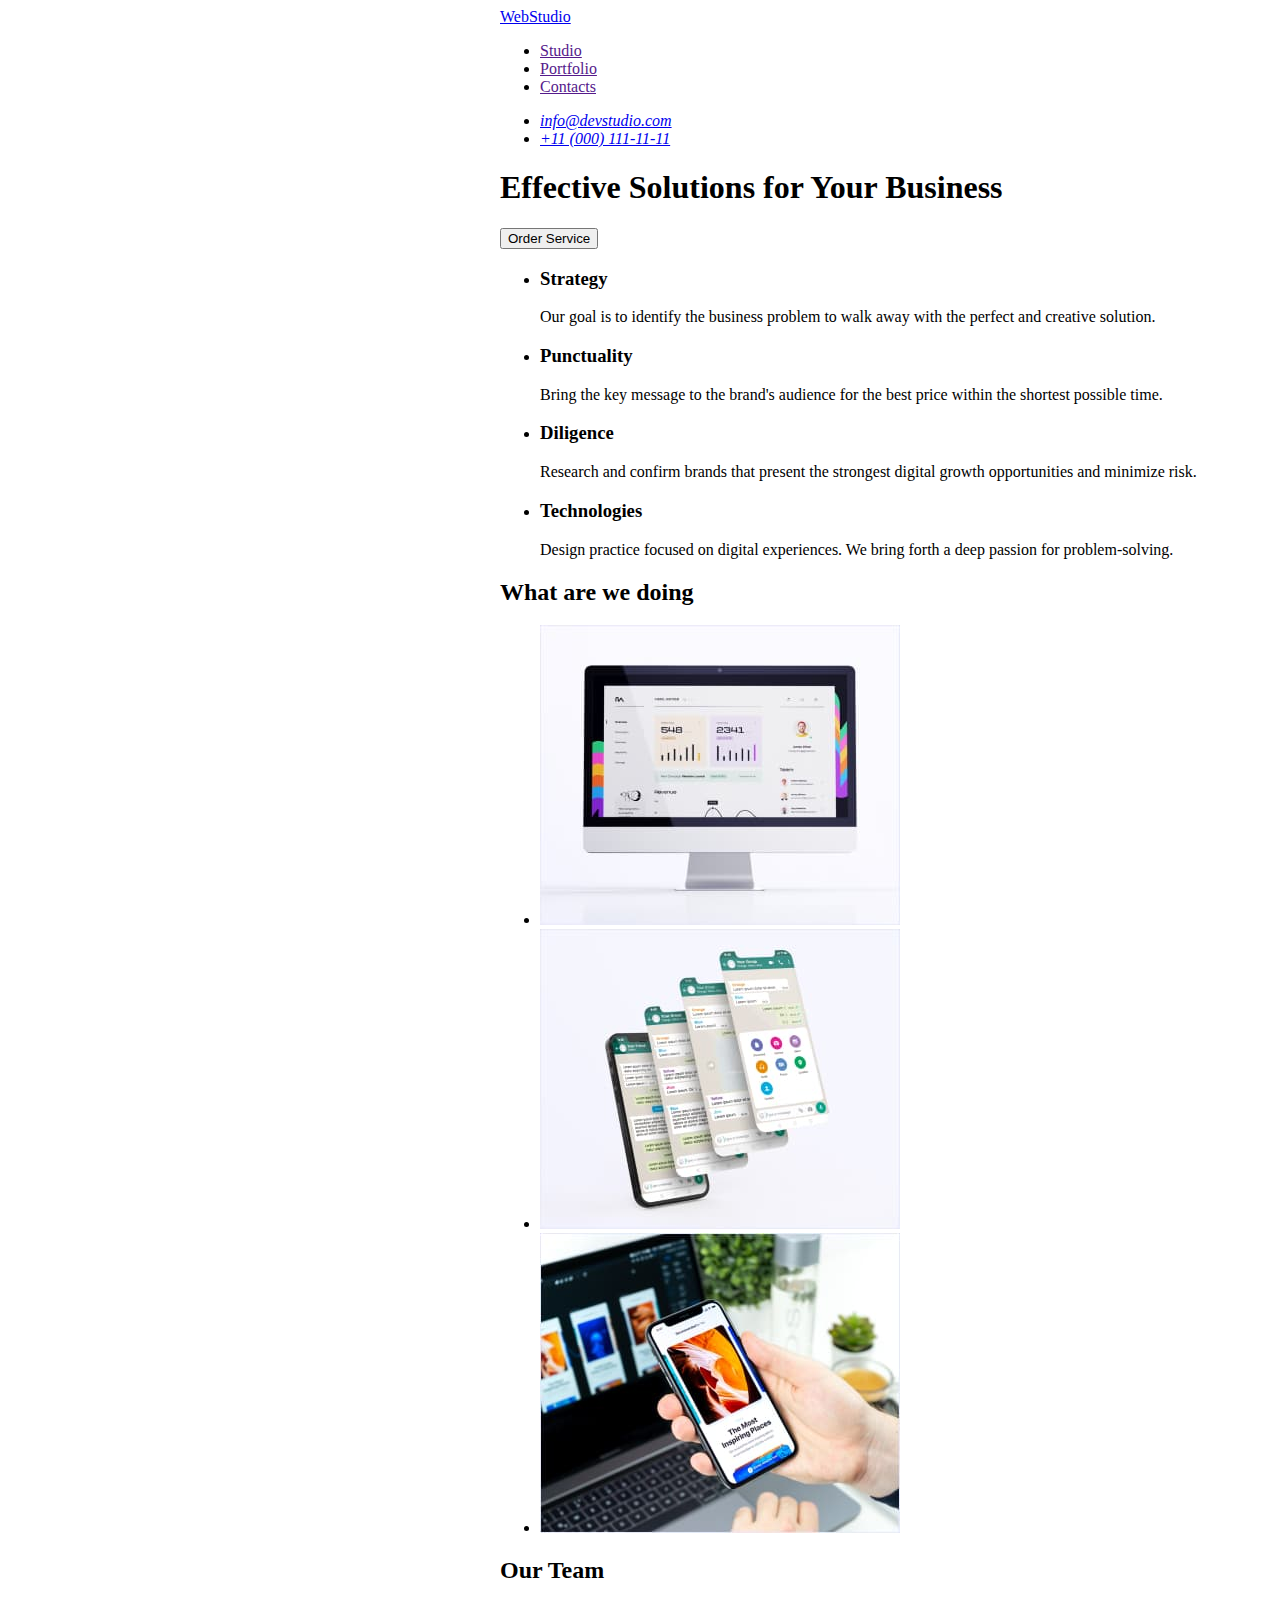
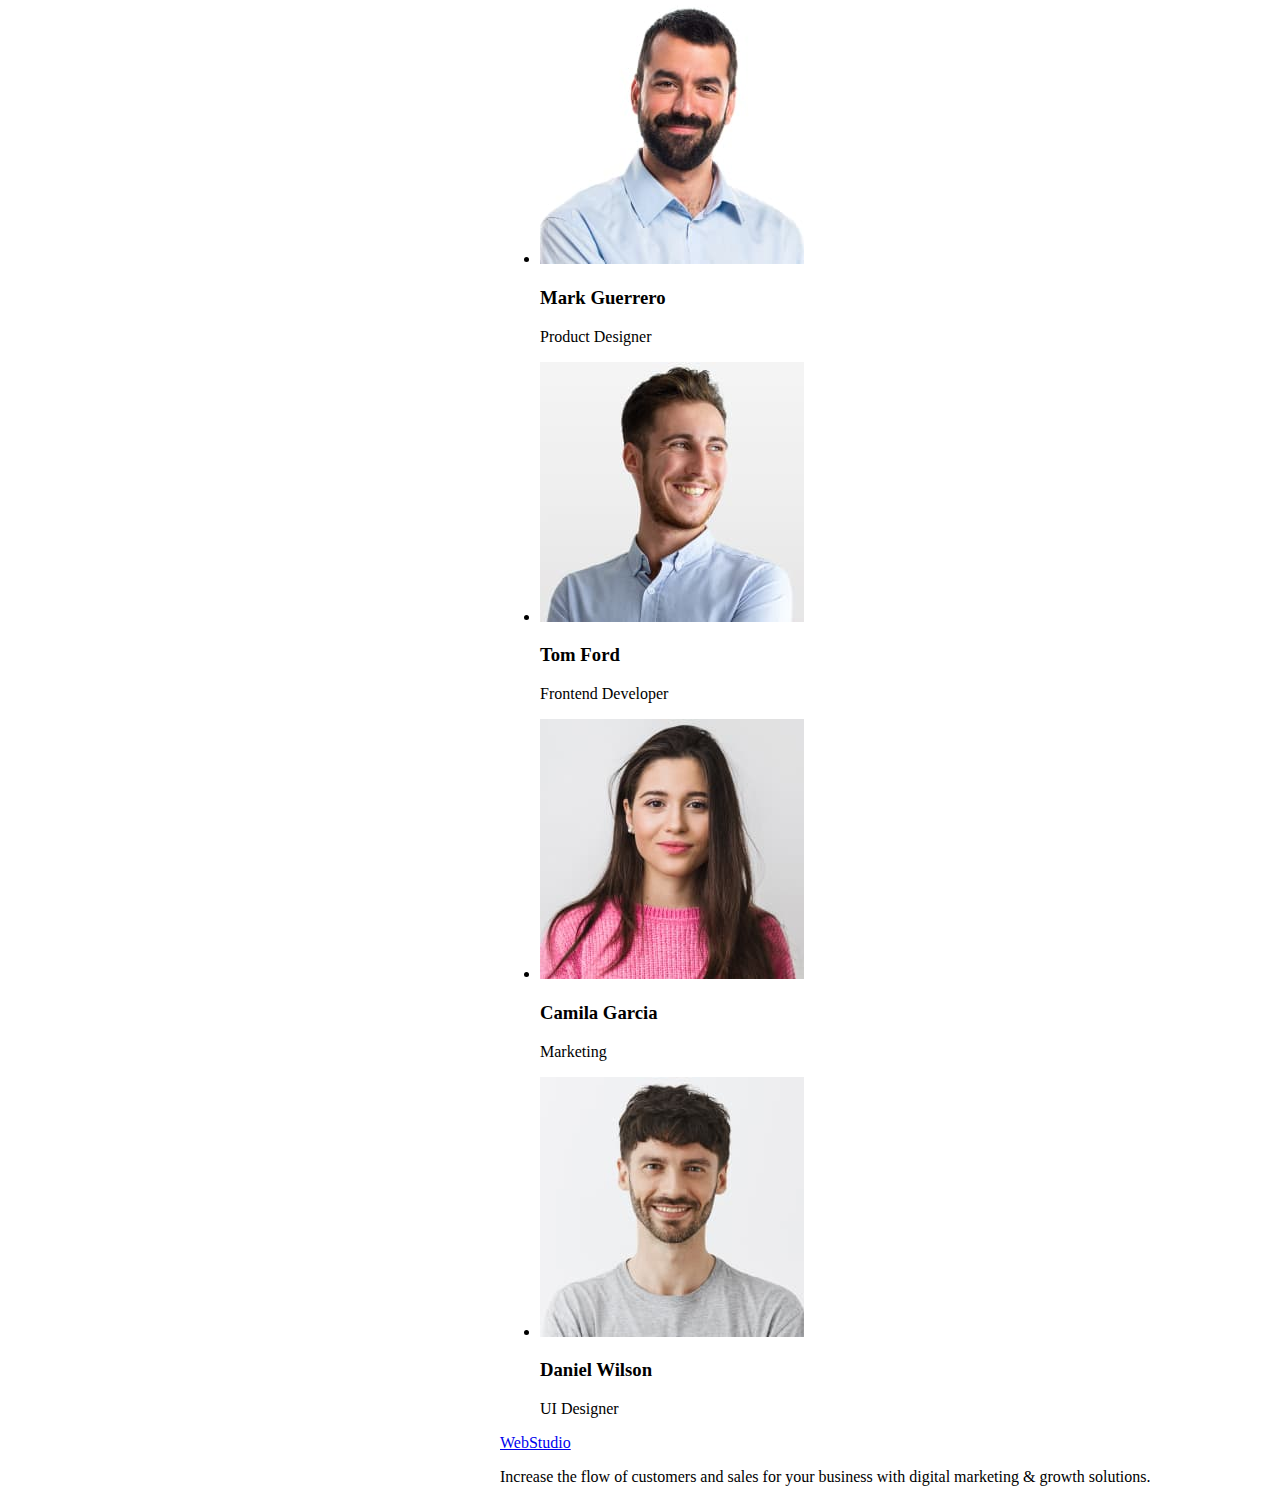
==== index.html @ c95e184b "s" ====
<!DOCTYPE html>
<html lang="en">

<head>
    <meta charset="UTF-8">
    <meta http-equiv="X-UA-Compatible" content="IE=edge">
    <meta name="viewport" content="width=device-width, initial-scale=1.0">
    <title>Студія</title>
    <link rel="stylesheet" href="./css/style.css">
</head>

<body class="body">
    <!--HEADER -->
    <header>

        <nav>
            <a href="./index.html">WebStudio</a>

            <ul>

                <li>
                    <a href="">Studio</a>
                </li>
                <li>
                    <a href="">Portfolio</a>
                </li>
                <li>
                    <a href="">Contacts</a>
                </li>

            </ul>
        </nav>
        <!--Contacts-->
        <address>
            <ul>
                <li><a href="mailto:info@devstudio.com">info@devstudio.com</a>
                </li>

                <li><a href="tel:+110001111111">+11 (000) 111-11-11</a>
                </li>

            </ul>
        </address>

    </header>

    <!--Main Content-->

    <main>

        <!--Effective solutions-->
        <section>
            <h1>Effective Solutions for Your Business
            </h1>
            <!--Button-->
            <button type="button">
                Order Service
            </button>

        </section>



        <!--List solutions-->
        <section>
            <h2 hidden>features</h2>

            <ul>
                <li>
                    <h3>Strategy</h3>
                    <p>Our goal is to identify the business
                        problem to walk away with the perfect and creative solution.
                    </p>
                </li>

                <li>
                    <h3>Punctuality</h3>
                    <p>Bring the key message to the brand's audience for the best price within the shortest possible
                        time.</p>
                </li>

                <li>
                    <h3>Diligence</h3>
                    <p>Research and confirm brands that present the strongest digital growth opportunities and
                        minimize
                        risk.</p>
                </li>

                <li>
                    <h3>Technologies</h3>
                    <p>Design practice focused on digital experiences. We bring forth a deep passion for
                        problem-solving.</p>
                </li>

            </ul>

        </section>

        <section>
            <h2>What are we doing</h2>
            <ul>
                <li><img src="./images/PC.jpg" alt="Personal computer" width="360" height="300">
                </li>

                <li><img src="./images/TABS.jpg" alt="Tabs smartphone" width="360" height="300">
                </li>

                <li><img src="./images/SMARTPHONE.jpg" alt="Tabs smartphone" width="360" height="300">
                </li>
            </ul>
        </section>




        <!--OUR TEAM-->
        <section>
            <h2>Our Team</h2>

            <ul>
                <li>
                    <img src="./images/man.jpg" alt="Man" width="264" height="260">
                    <h3>Mark Guerrero</h3>
                    <p>Product Designer</p>
                </li>

                <li>
                    <img src="./images/gay1.jpg" alt="gay1" width="264" height="260">
                    <h3>Tom Ford</h3>
                    <p>Frontend Developer</p>
                </li>

                <li>
                    <img src="./images/girl.jpg" alt="Girl" width="264" height="260">
                    <h3>Camila Garcia</h3>
                    <p>Marketing</p>
                </li>

                <li>
                    <img src="./images/gay2.jpg" alt="gay2" width="264" height="260">
                    <h3>Daniel Wilson</h3>
                    <p>UI Designer</p>
                </li>

            </ul>

        </section>
    </main>
    <footer>

        <a href="./index.html">WebStudio</a>

        <p>Increase the flow of customers and sales for your business with digital marketing & growth solutions.
        </p>

    </footer>
</body>

</html>
---- css/style.css ----
.body{
    width: 1440px;
    margin-left: 500px;
}
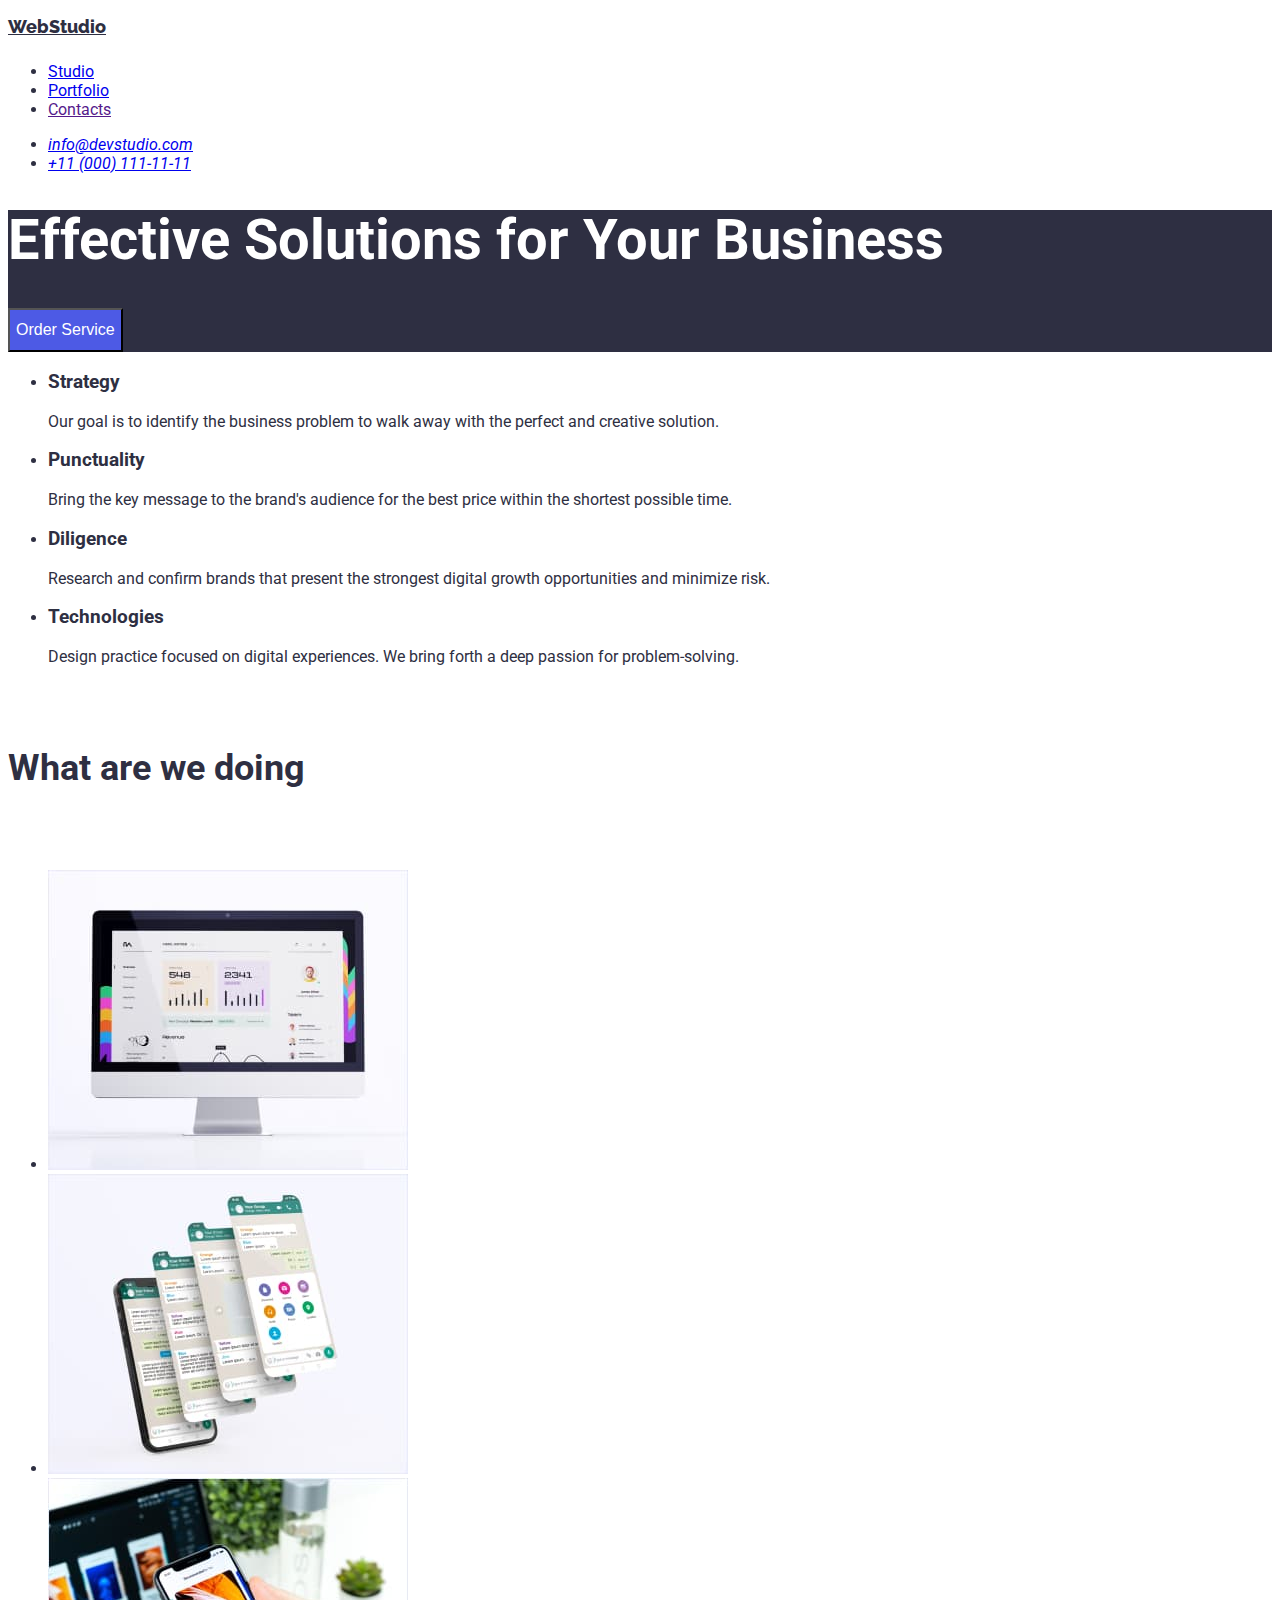
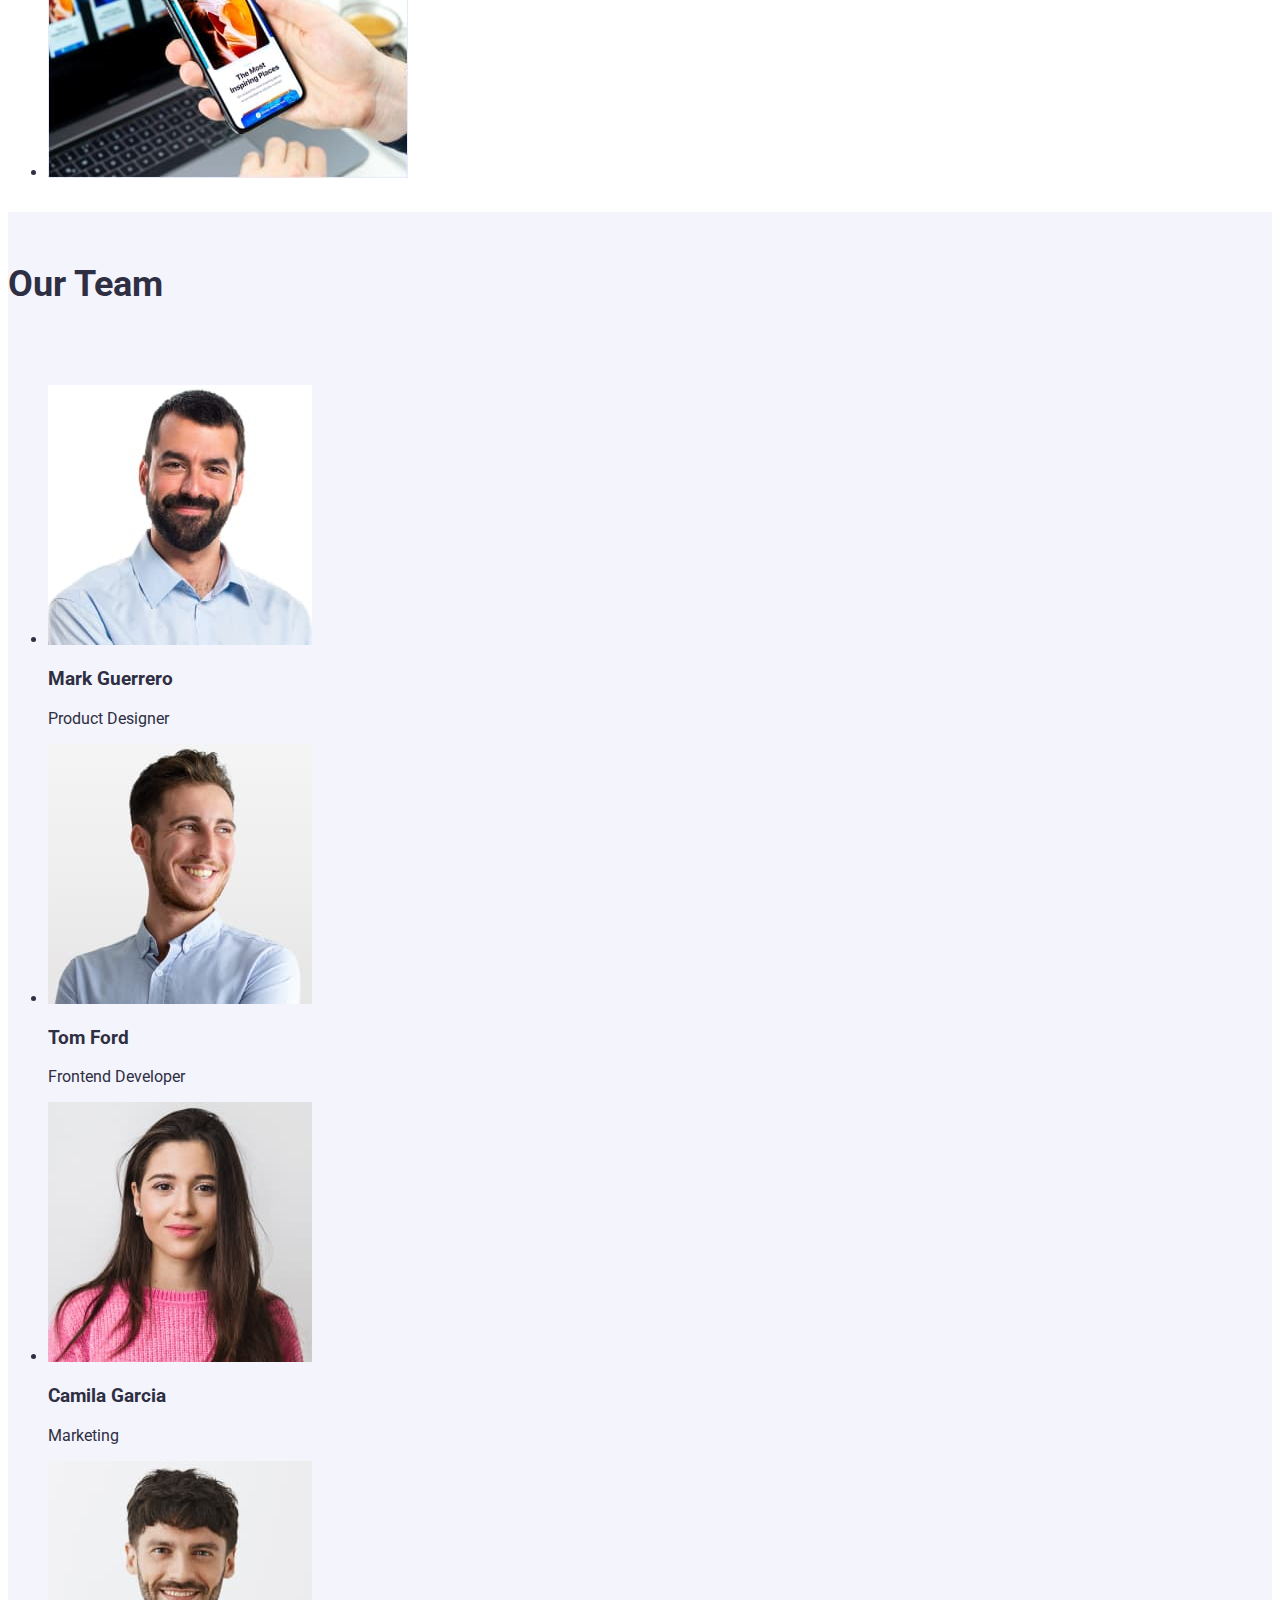
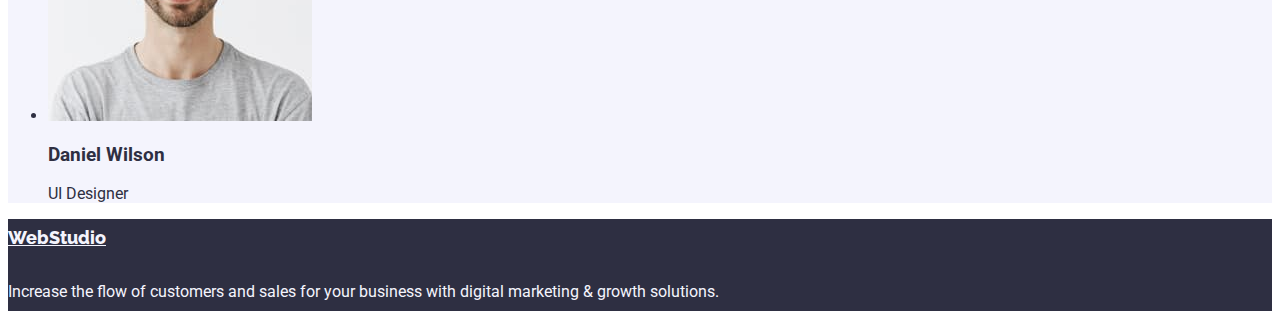
==== commit e11826c3: "summary" ====
--- a/index.html
+++ b/index.html
@@ -7,36 +7,41 @@
     <meta name="viewport" content="width=device-width, initial-scale=1.0">
     <title>Студія</title>
     <link rel="stylesheet" href="./css/style.css">
+    <link rel="preconnect" href="https://fonts.googleapis.com">
+    <link rel="preconnect" href="https://fonts.gstatic.com" crossorigin>
+    <link href="https://fonts.googleapis.com/css2?family=Raleway:wght@800&family=Roboto:wght@400;500;700;900&display=swap" rel="stylesheet">
 </head>
 
 <body class="body">
+
+
     <!--HEADER -->
     <header>
 
         <nav>
-            <a href="./index.html">WebStudio</a>
+            <a href="./index.html" class="logo"><span class="span">Web</span>Studio</a>
 
-            <ul>
+            <ul class="site-nav">
 
                 <li>
-                    <a href="">Studio</a>
+                    <a href="./index.html" class="link">Studio</a>
                 </li>
                 <li>
-                    <a href="">Portfolio</a>
+                    <a href="portfolio.html" class="link">Portfolio</a>
                 </li>
                 <li>
-                    <a href="">Contacts</a>
+                    <a href="" class="link">Contacts</a>
                 </li>
 
             </ul>
         </nav>
         <!--Contacts-->
         <address>
-            <ul>
-                <li><a href="mailto:info@devstudio.com">info@devstudio.com</a>
+            <ul class="site-address">
+                <li><a href="mailto:info@devstudio.com" >info@devstudio.com</a>
                 </li>
 
-                <li><a href="tel:+110001111111">+11 (000) 111-11-11</a>
+                <li><a href="tel:+110001111111" >+11 (000) 111-11-11</a>
                 </li>
 
             </ul>
@@ -48,56 +53,63 @@
 
     <main>
 
-        <!--Effective solutions-->
-        <section>
-            <h1>Effective Solutions for Your Business
+
+        <!-- hero -->
+        <section class="hero">
+            <h1 class="hero-title">Effective Solutions for Your Business
             </h1>
             <!--Button-->
-            <button type="button">
+
+            <button class="button" type="button" cursor="pointer">
                 Order Service
             </button>
-
         </section>
 
 
 
-        <!--List solutions-->
-        <section>
+
+
+        <!--adventage -->
+        <section class="adventage">
             <h2 hidden>features</h2>
 
-            <ul>
+            <ul class="feature-list">
                 <li>
-                    <h3>Strategy</h3>
-                    <p>Our goal is to identify the business
+                    <h3 class="title">Strategy</h3>
+                    <p class="prg">Our goal is to identify the business
                         problem to walk away with the perfect and creative solution.
                     </p>
                 </li>
 
                 <li>
-                    <h3>Punctuality</h3>
-                    <p>Bring the key message to the brand's audience for the best price within the shortest possible
+                    <h3 class="title">Punctuality</h3>
+                    <p class="prg">Bring the key message to the brand's audience for the
+                        best price within the shortest
+                        possible
                         time.</p>
                 </li>
 
                 <li>
-                    <h3>Diligence</h3>
-                    <p>Research and confirm brands that present the strongest digital growth opportunities and
+                    <h3 class="title">Diligence</h3>
+                    <p class="prg">Research and confirm brands that present the strongest
+                        digital growth opportunities and
                         minimize
                         risk.</p>
                 </li>
 
                 <li>
-                    <h3>Technologies</h3>
-                    <p>Design practice focused on digital experiences. We bring forth a deep passion for
+                    <h3 class="title">Technologies</h3>
+                    <p class="prg">Design practice focused on digital experiences. We bring
+                        forth a deep passion for
                         problem-solving.</p>
                 </li>
 
             </ul>
 
         </section>
-
-        <section>
-            <h2>What are we doing</h2>
+        <!-- example -->
+        <section class="example">
+            <h2 class="title">What are we doing</h2>
             <ul>
                 <li><img src="./images/PC.jpg" alt="Personal computer" width="360" height="300">
                 </li>
@@ -113,47 +125,52 @@
 
 
 
-        <!--OUR TEAM-->
-        <section>
-            <h2>Our Team</h2>
+
+
+        <!-- team-->
+        <section class="team">
+            <h2 class="title">Our Team</h2>
 
             <ul>
                 <li>
                     <img src="./images/man.jpg" alt="Man" width="264" height="260">
-                    <h3>Mark Guerrero</h3>
-                    <p>Product Designer</p>
+                    <h3 class="section-title">Mark Guerrero</h3>
+                    <p class="prg">Product Designer</p>
                 </li>
 
                 <li>
                     <img src="./images/gay1.jpg" alt="gay1" width="264" height="260">
-                    <h3>Tom Ford</h3>
-                    <p>Frontend Developer</p>
+                    <h3 class="section-title">Tom Ford</h3>
+                    <p class="prg">Frontend Developer</p>
                 </li>
 
                 <li>
                     <img src="./images/girl.jpg" alt="Girl" width="264" height="260">
-                    <h3>Camila Garcia</h3>
-                    <p>Marketing</p>
+                    <h3 class="title">Camila Garcia</h3>
+                    <p class="prg">Marketing</p>
                 </li>
 
                 <li>
                     <img src="./images/gay2.jpg" alt="gay2" width="264" height="260">
-                    <h3>Daniel Wilson</h3>
-                    <p>UI Designer</p>
+                    <h3 class="section-title">Daniel Wilson</h3>
+                    <p class="prg">UI Designer</p>
                 </li>
 
             </ul>
 
         </section>
+
     </main>
-    <footer>
 
-        <a href="./index.html">WebStudio</a>
+    <footer class="footer">
 
-        <p>Increase the flow of customers and sales for your business with digital marketing & growth solutions.
+        <a href="./index.html" class="logo"><span class="span">Web</span>Studio</a>
+
+        <p class="prg">Increase the flow of customers and sales for your business with digital marketing & growth solutions.
         </p>
 
     </footer>
+
 </body>
 
 </html>--- a/css/style.css
+++ b/css/style.css
@@ -1,4 +1,155 @@
-.body{
-    width: 1440px;
-    margin-left: 500px;
-}+:root {
+  --primary-text-color: #2e2f42;
+  --secondary-text-color: #ffffff;
+  --accent-text-color: #434455;
+  --secondary-link-color: #404bbf;
+  --primary-span-color: #4d5ae5;
+  --accent-footer-color: #f4f4fd;
+  --primary-batton-color: #4d5ae5;
+  --secondary-batton-color: #ffffff;
+}
+
+/* body */
+body {
+  color: var(--primary-text-color);
+  font-family: "Roboto";
+  background: #ffffff;
+}
+
+/* header */
+.logo {
+  font-family: "Raleway";
+  font-weight: 800;
+  font-size: 18px;
+  line-height: 2.1;
+  color: var(--primary-text-color);
+}
+
+.logo.span {
+  color: var(--primary-span-color);
+}
+/* nav */
+.site-nav.link {
+  font-weight: 500;
+  font-size: 16px;
+  line-height: 2.4;
+  color: var(--primary-text-color);
+}
+.site-nav.link:hover {
+  color: var(--secondary-link-color);
+}
+/* address */
+.site-address > .link {
+  font-weight: 400;
+  font-size: 16px;
+  line-height: 2.4;
+  color: var(--accent-text-color);
+}
+.site-address > .link:hover {
+  color: var(--secondary-link-color);
+}
+/* hero */
+.hero {
+  background: #2e2f42;
+}
+.hero > .hero-title {
+  font-weight: 700;
+  font-size: 56px;
+  line-height: 60px;
+  color: var(--secondary-text-color);
+}
+/* adventage */
+.adventage > .feature-list.title {
+  font-weight: 500;
+  font-size: 20px;
+  line-height: 2.4;
+  color: var(--primary-text-color);
+}
+.adventage > .prg {
+  font-size: 16px;
+  line-height: 2.4;
+  color: var(--accent-text-color);
+}
+/* example */
+.example > .title {
+  font-weight: 700;
+  font-size: 36px;
+  line-height: 4;
+  color: var(--primary-text-color);
+}
+
+/* team */
+.team {
+  background: #f4f4fd;
+}
+.team > .title {
+  font-weight: 700;
+  font-size: 36px;
+  line-height: 4;
+  color: var(--primary-text-color);
+}
+.team > .section-title {
+  font-weight: 500;
+  font-size: 20px;
+  line-height: 2.4;
+  color: var(--primary-text-color);
+}
+.team > .prg {
+  font-size: 16px;
+  line-height: 2.4;
+  color: var(--accent-text-color);
+}
+/* button */
+.hero > .button {
+  font-weight: 500;
+  font-style: inherit;
+  font-size: 16px;
+  line-height: 2.4;
+  background: #4d5ae5;
+  color: var(--secondary-text-color);
+}
+.hero > .button:hover:focus {
+  background: #404bbf;
+  color: var(--secondary-text-color);
+}
+
+/* footer */
+.footer {
+  background: #2e2f42;
+}
+.footer > .prg {
+  font-size: 16px;
+  line-height: 2.4;
+  color: var(--accent-footer-color);
+}
+.footer > .logo {
+  font-family: "Raleway";
+  font-weight: 800;
+  font-size: 18px;
+  line-height: 2.1;
+  color: var(--accent-footer-color);
+}
+
+.footer > .span {
+  color: var(--primary-span-color);
+}
+
+/* portfolio */
+.nav-portfolio.nav-portfolio-list.button {
+  color: var(--primary-batton-color);
+  background: #f4f4fd;
+  font-style: inherit;
+  font-weight: 500;
+  font-size: 16px;
+  line-height: 2.4;
+}
+/* article */
+.article.article-list.title {
+  font-weight: 500;
+  font-size: 20px;
+  line-height: 2.4;
+  color: var(--primary-text-color);
+}
+.article.article-list.prg {
+  color: var(--accent-text-color);
+}
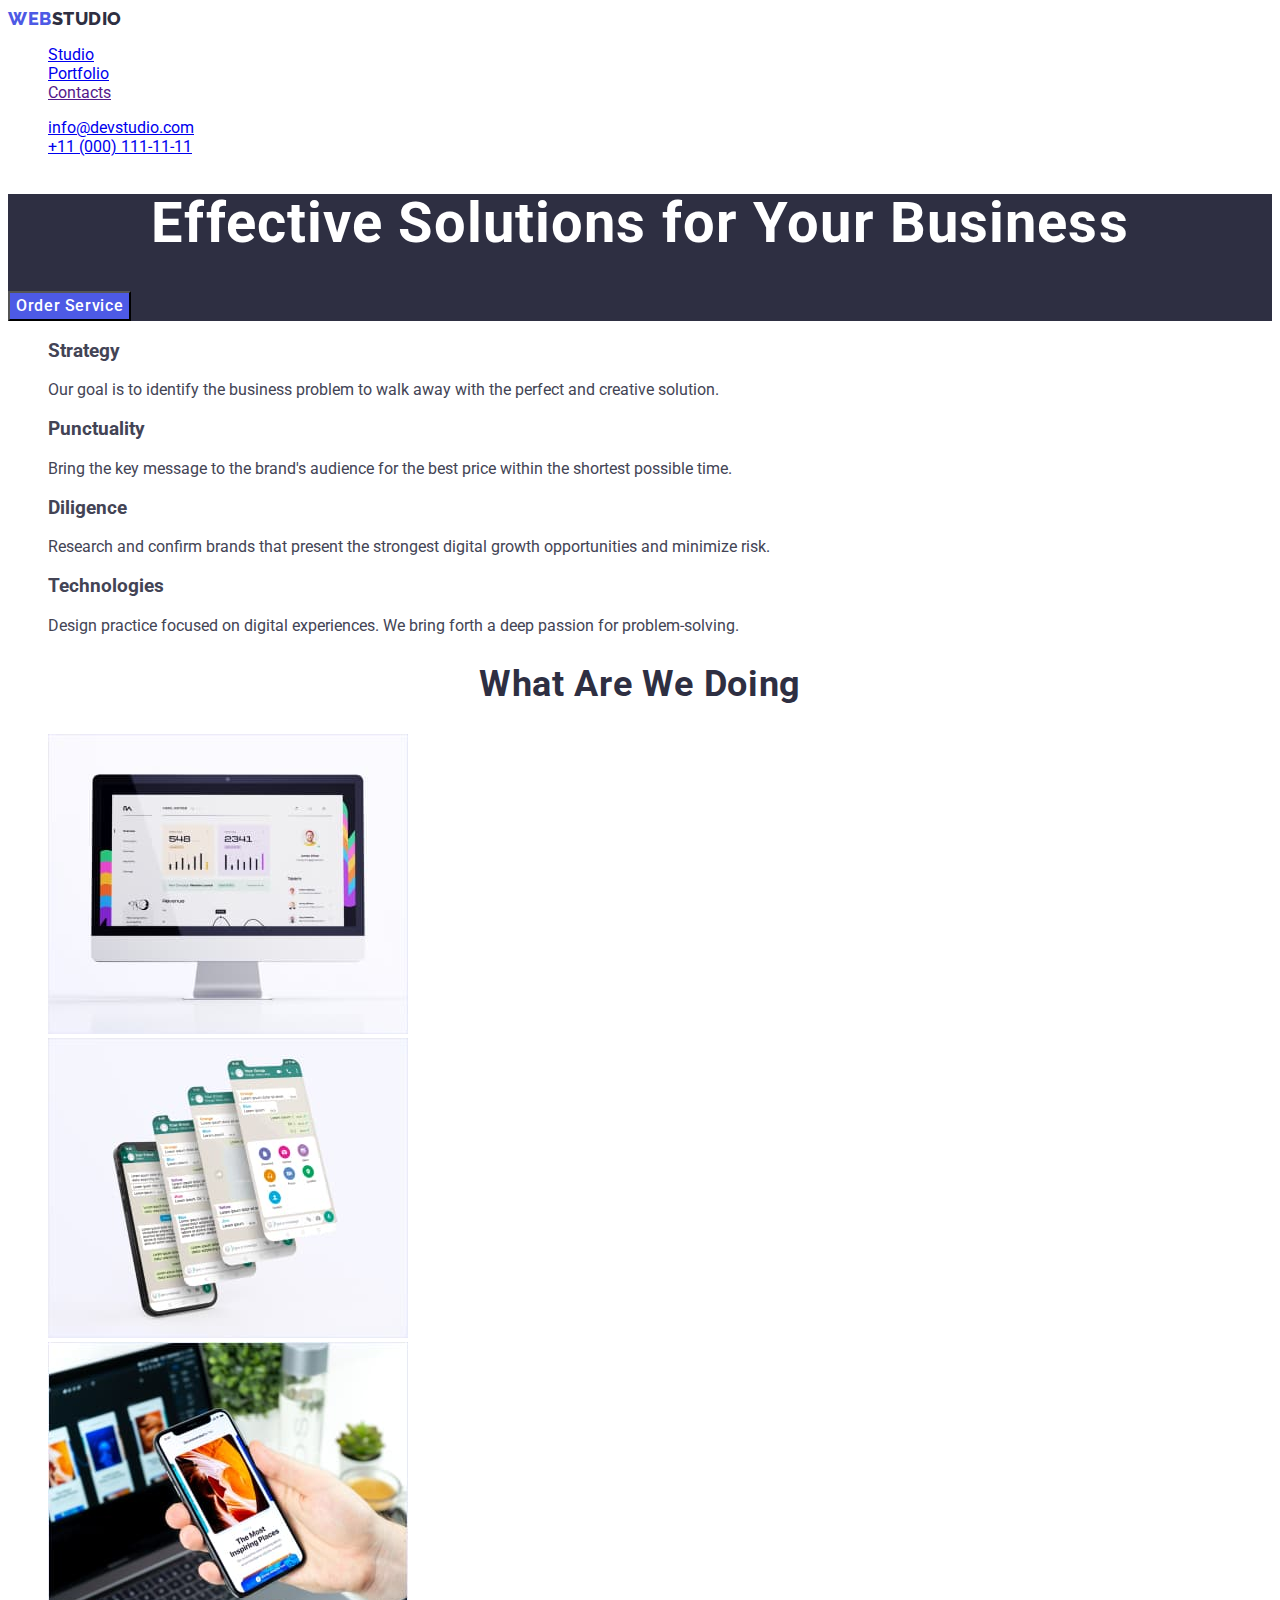
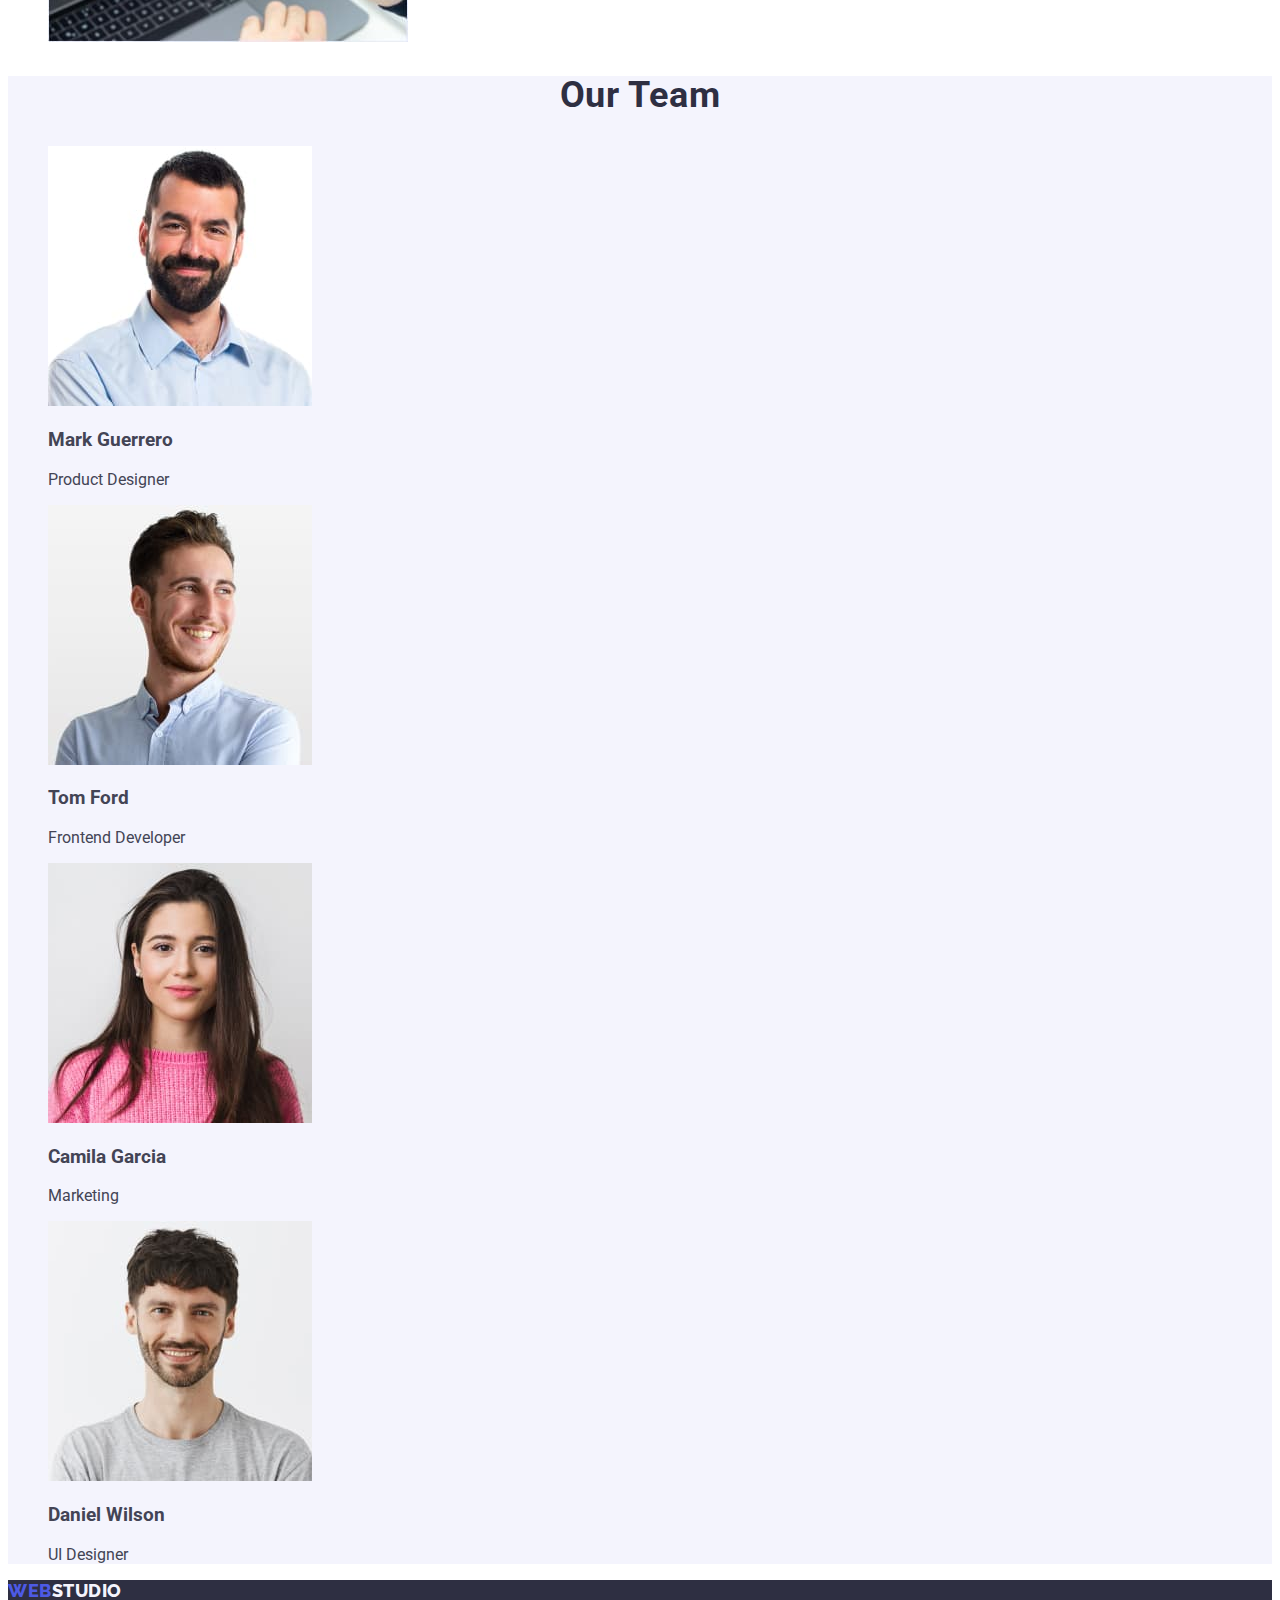
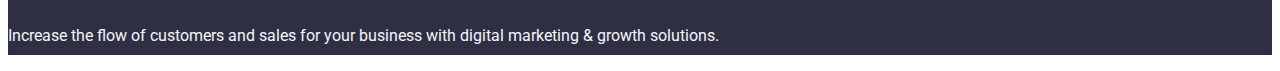
==== commit 8fea4fd6: "summary" ====
--- a/index.html
+++ b/index.html
@@ -9,7 +9,9 @@
     <link rel="stylesheet" href="./css/style.css">
     <link rel="preconnect" href="https://fonts.googleapis.com">
     <link rel="preconnect" href="https://fonts.gstatic.com" crossorigin>
-    <link href="https://fonts.googleapis.com/css2?family=Raleway:wght@800&family=Roboto:wght@400;500;700;900&display=swap" rel="stylesheet">
+    <link
+        href="https://fonts.googleapis.com/css2?family=Raleway:wght@800&family=Roboto:wght@400;500;700;900&display=swap"
+        rel="stylesheet">
 </head>
 
 <body class="body">
@@ -19,29 +21,29 @@
     <header>
 
         <nav>
-            <a href="./index.html" class="logo"><span class="span">Web</span>Studio</a>
+            <a href="./index.html" class="logo">Web<span class="span">Studio</span></a>
 
-            <ul class="site-nav">
+            <ul class="list">
 
-                <li>
+                <li class="item">
                     <a href="./index.html" class="link">Studio</a>
                 </li>
-                <li>
+                <li class="item">
                     <a href="portfolio.html" class="link">Portfolio</a>
                 </li>
-                <li>
+                <li class="item">
                     <a href="" class="link">Contacts</a>
                 </li>
 
             </ul>
         </nav>
         <!--Contacts-->
-        <address>
-            <ul class="site-address">
-                <li><a href="mailto:info@devstudio.com" >info@devstudio.com</a>
+        <address class="address">
+            <ul class="list">
+                <li class="item"><a href="mailto:info@devstudio.com" class="link">info@devstudio.com</a>
                 </li>
 
-                <li><a href="tel:+110001111111" >+11 (000) 111-11-11</a>
+                <li class="item"><a href="tel:+110001111111" class="link">+11 (000) 111-11-11</a>
                 </li>
 
             </ul>
@@ -60,7 +62,7 @@
             </h1>
             <!--Button-->
 
-            <button class="button" type="button" cursor="pointer">
+            <button class="button" type="button">
                 Order Service
             </button>
         </section>
@@ -73,16 +75,16 @@
         <section class="adventage">
             <h2 hidden>features</h2>
 
-            <ul class="feature-list">
+            <ul class="list">
                 <li>
-                    <h3 class="title">Strategy</h3>
+                    <h3 class="subject">Strategy</h3>
                     <p class="prg">Our goal is to identify the business
                         problem to walk away with the perfect and creative solution.
                     </p>
                 </li>
 
                 <li>
-                    <h3 class="title">Punctuality</h3>
+                    <h3 class="subject">Punctuality</h3>
                     <p class="prg">Bring the key message to the brand's audience for the
                         best price within the shortest
                         possible
@@ -90,7 +92,7 @@
                 </li>
 
                 <li>
-                    <h3 class="title">Diligence</h3>
+                    <h3 class="subject">Diligence</h3>
                     <p class="prg">Research and confirm brands that present the strongest
                         digital growth opportunities and
                         minimize
@@ -98,7 +100,7 @@
                 </li>
 
                 <li>
-                    <h3 class="title">Technologies</h3>
+                    <h3 class="subject">Technologies</h3>
                     <p class="prg">Design practice focused on digital experiences. We bring
                         forth a deep passion for
                         problem-solving.</p>
@@ -110,7 +112,7 @@
         <!-- example -->
         <section class="example">
             <h2 class="title">What are we doing</h2>
-            <ul>
+            <ul class="list">
                 <li><img src="./images/PC.jpg" alt="Personal computer" width="360" height="300">
                 </li>
 
@@ -131,26 +133,26 @@
         <section class="team">
             <h2 class="title">Our Team</h2>
 
-            <ul>
-                <li>
+            <ul class="list">
+                <li class="item">
                     <img src="./images/man.jpg" alt="Man" width="264" height="260">
                     <h3 class="section-title">Mark Guerrero</h3>
                     <p class="prg">Product Designer</p>
                 </li>
 
-                <li>
+                <li class="item">
                     <img src="./images/gay1.jpg" alt="gay1" width="264" height="260">
                     <h3 class="section-title">Tom Ford</h3>
                     <p class="prg">Frontend Developer</p>
                 </li>
 
-                <li>
+                <li class="item">
                     <img src="./images/girl.jpg" alt="Girl" width="264" height="260">
-                    <h3 class="title">Camila Garcia</h3>
+                    <h3 class="section-title">Camila Garcia</h3>
                     <p class="prg">Marketing</p>
                 </li>
 
-                <li>
+                <li class="item">
                     <img src="./images/gay2.jpg" alt="gay2" width="264" height="260">
                     <h3 class="section-title">Daniel Wilson</h3>
                     <p class="prg">UI Designer</p>
@@ -164,9 +166,10 @@
 
     <footer class="footer">
 
-        <a href="./index.html" class="logo"><span class="span">Web</span>Studio</a>
+        <a href="./index.html" class="logo">Web<span class="span">Studio</span> </a>
 
-        <p class="prg">Increase the flow of customers and sales for your business with digital marketing & growth solutions.
+        <p class="prg">Increase the flow of customers and sales for your business with digital marketing & growth
+            solutions.
         </p>
 
     </footer>
--- a/css/style.css
+++ b/css/style.css
@@ -11,41 +11,58 @@
 
 /* body */
 body {
-  color: var(--primary-text-color);
-  font-family: "Roboto";
+  color: var(--accent-text-color);
+  font-family: "Roboto", sans-serif;
   background: #ffffff;
 }
 
 /* header */
 .logo {
-  font-family: "Raleway";
+  font-family: "Raleway", sans-serif;
   font-weight: 800;
+  letter-spacing: 0.03em;
+  text-transform: uppercase;
   font-size: 18px;
-  line-height: 2.1;
-  color: var(--primary-text-color);
-}
-
-.logo.span {
-  color: var(--primary-span-color);
+  text-decoration: none;
+  line-height: 1.17;
+  color: var(--primary-batton-color);
+}
+
+.logo > .span {
+  color: var(--primary-text-color);
 }
 /* nav */
-.site-nav.link {
-  font-weight: 500;
-  font-size: 16px;
-  line-height: 2.4;
-  color: var(--primary-text-color);
-}
-.site-nav.link:hover {
+.list {
+  list-style: none;
+}
+.list.item.link {
+  text-decoration: none;
+  font-weight: 500;
+  font-size: 16px;
+  line-height: 1.5;
+  letter-spacing: 0.02em;
+  color: var(--primary-text-color);
+}
+.list.item.link:hover:focus {
+  text-decoration: none;
   color: var(--secondary-link-color);
 }
 /* address */
-.site-address > .link {
+.address {
+  font-style: normal;
+}
+.address.list {
+  list-style: none;
+}
+.address.list.item {
+  font-style: normal;
   font-weight: 400;
   font-size: 16px;
-  line-height: 2.4;
-  color: var(--accent-text-color);
-}
-.site-address > .link:hover {
+  line-height: 1.5;
+  letter-spacing: 0.02em;
+  color: var(--accent-text-color);
+}
+.site-address.list.link:hover:focus {
   color: var(--secondary-link-color);
 }
 /* hero */
@@ -53,31 +70,43 @@
   background: #2e2f42;
 }
 .hero > .hero-title {
+  text-align: center;
+  letter-spacing: 0.02em;
   font-weight: 700;
   font-size: 56px;
-  line-height: 60px;
+  line-height: 1.07;
   color: var(--secondary-text-color);
 }
 /* adventage */
-.adventage > .feature-list.title {
+.adventage.list {
+  list-style: none;
+}
+.adventage .list.subject {
   font-weight: 500;
   font-size: 20px;
-  line-height: 2.4;
-  color: var(--primary-text-color);
-}
-.adventage > .prg {
-  font-size: 16px;
-  line-height: 2.4;
+  line-height: 1.2;
+  letter-spacing: 0.02em;
+  color: var(--primary-text-color);
+}
+.adventage.prg {
+  font-size: 16px;
+  letter-spacing: 0.02em;
+  line-height: 1.5;
   color: var(--accent-text-color);
 }
 /* example */
 .example > .title {
   font-weight: 700;
+  letter-spacing: 0.02em;
   font-size: 36px;
-  line-height: 4;
-  color: var(--primary-text-color);
-}
-
+  text-align: center;
+  text-transform: capitalize;
+  line-height: 1.11;
+  color: var(--primary-text-color);
+}
+.example.list {
+  list-style: none;
+}
 /* team */
 .team {
   background: #f4f4fd;
@@ -85,32 +114,45 @@
 .team > .title {
   font-weight: 700;
   font-size: 36px;
-  line-height: 4;
-  color: var(--primary-text-color);
+  line-height: 1.11;
+  text-align: center;
+  letter-spacing: 0.02em;
+  text-transform: capitalize;
+  color: var(--primary-text-color);
+}
+.team.list {
+  list-style: none;
+}
+.team.list.item {
+  background-color: #ffffff;
 }
 .team > .section-title {
   font-weight: 500;
   font-size: 20px;
-  line-height: 2.4;
+  line-height: 1.2;
+  letter-spacing: 0.02em;
   color: var(--primary-text-color);
 }
 .team > .prg {
   font-size: 16px;
-  line-height: 2.4;
+  line-height: 1.5;
+  letter-spacing: 0.02em;
   color: var(--accent-text-color);
 }
 /* button */
 .hero > .button {
-  font-weight: 500;
+  font-family: "Roboto", sans-serif;
+  font-weight: 500;
+  letter-spacing: 0.04em;
+  cursor: pointer;
   font-style: inherit;
   font-size: 16px;
-  line-height: 2.4;
-  background: #4d5ae5;
+  line-height: 1.5;
+  background-color: var(--primary-span-color);
   color: var(--secondary-text-color);
 }
 .hero > .button:hover:focus {
   background: #404bbf;
-  color: var(--secondary-text-color);
 }
 
 /* footer */
@@ -123,33 +165,56 @@
   color: var(--accent-footer-color);
 }
 .footer > .logo {
-  font-family: "Raleway";
+  font-family: "Raleway", sans-serif;
   font-weight: 800;
   font-size: 18px;
-  line-height: 2.1;
+  line-height: 1.17;
+  letter-spacing: 0.03em;
+  text-transform: uppercase;
+  color: var(--primary-batton-color);
+}
+
+.footer > .logo > .span {
   color: var(--accent-footer-color);
 }
 
-.footer > .span {
-  color: var(--primary-span-color);
-}
-
 /* portfolio */
-.nav-portfolio.nav-portfolio-list.button {
+.nav-portfolio.list {
+  list-style: none;
+}
+.nav-portfolio.list > .btn {
   color: var(--primary-batton-color);
-  background: #f4f4fd;
   font-style: inherit;
   font-weight: 500;
-  font-size: 16px;
-  line-height: 2.4;
+  letter-spacing: 0.04em;
+  font-family: "Roboto", sans-serif;
+  font-size: 16px;
+  cursor: pointer;
+  line-height: 1.5;
+  background-color: #f4f4fd;
+}
+.nav-portfolio.list > .btn:hover:focus {
+  color: var(--secondary-text-color);
+  background-color: #404bbf;
 }
 /* article */
-.article.article-list.title {
+.article > .list {
+  list-style: none;
+}
+.address > .list > .link {
+  text-decoration: none;
+}
+.article > .list > .title {
   font-weight: 500;
   font-size: 20px;
-  line-height: 2.4;
-  color: var(--primary-text-color);
-}
-.article.article-list.prg {
-  color: var(--accent-text-color);
-}
+  line-height: 1.2;
+  letter-spacing: 0.02em;
+  color: var(--primary-text-color);
+}
+.article > .list > .prg {
+  font-size: 16px;
+  line-height: 1.5;
+  letter-spacing: 0.02em;
+
+  color: var(--accent-text-color);
+}
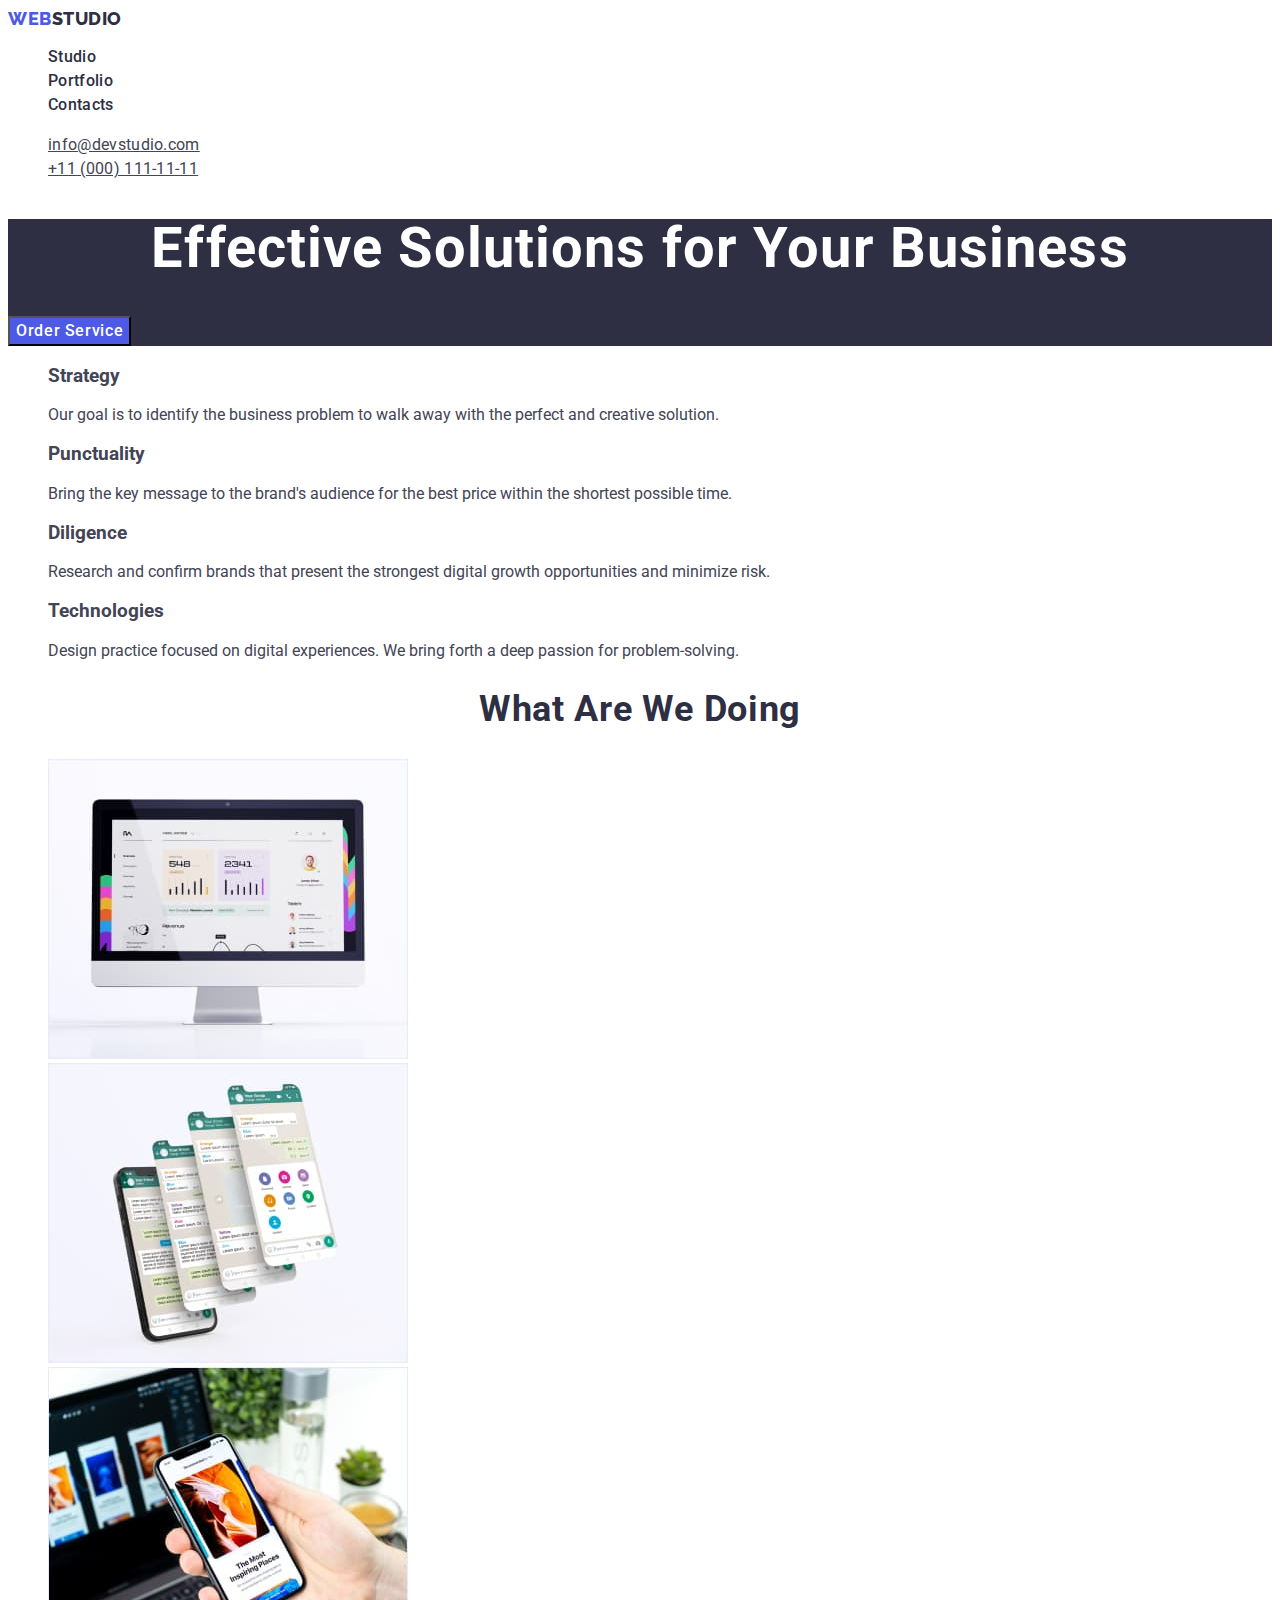
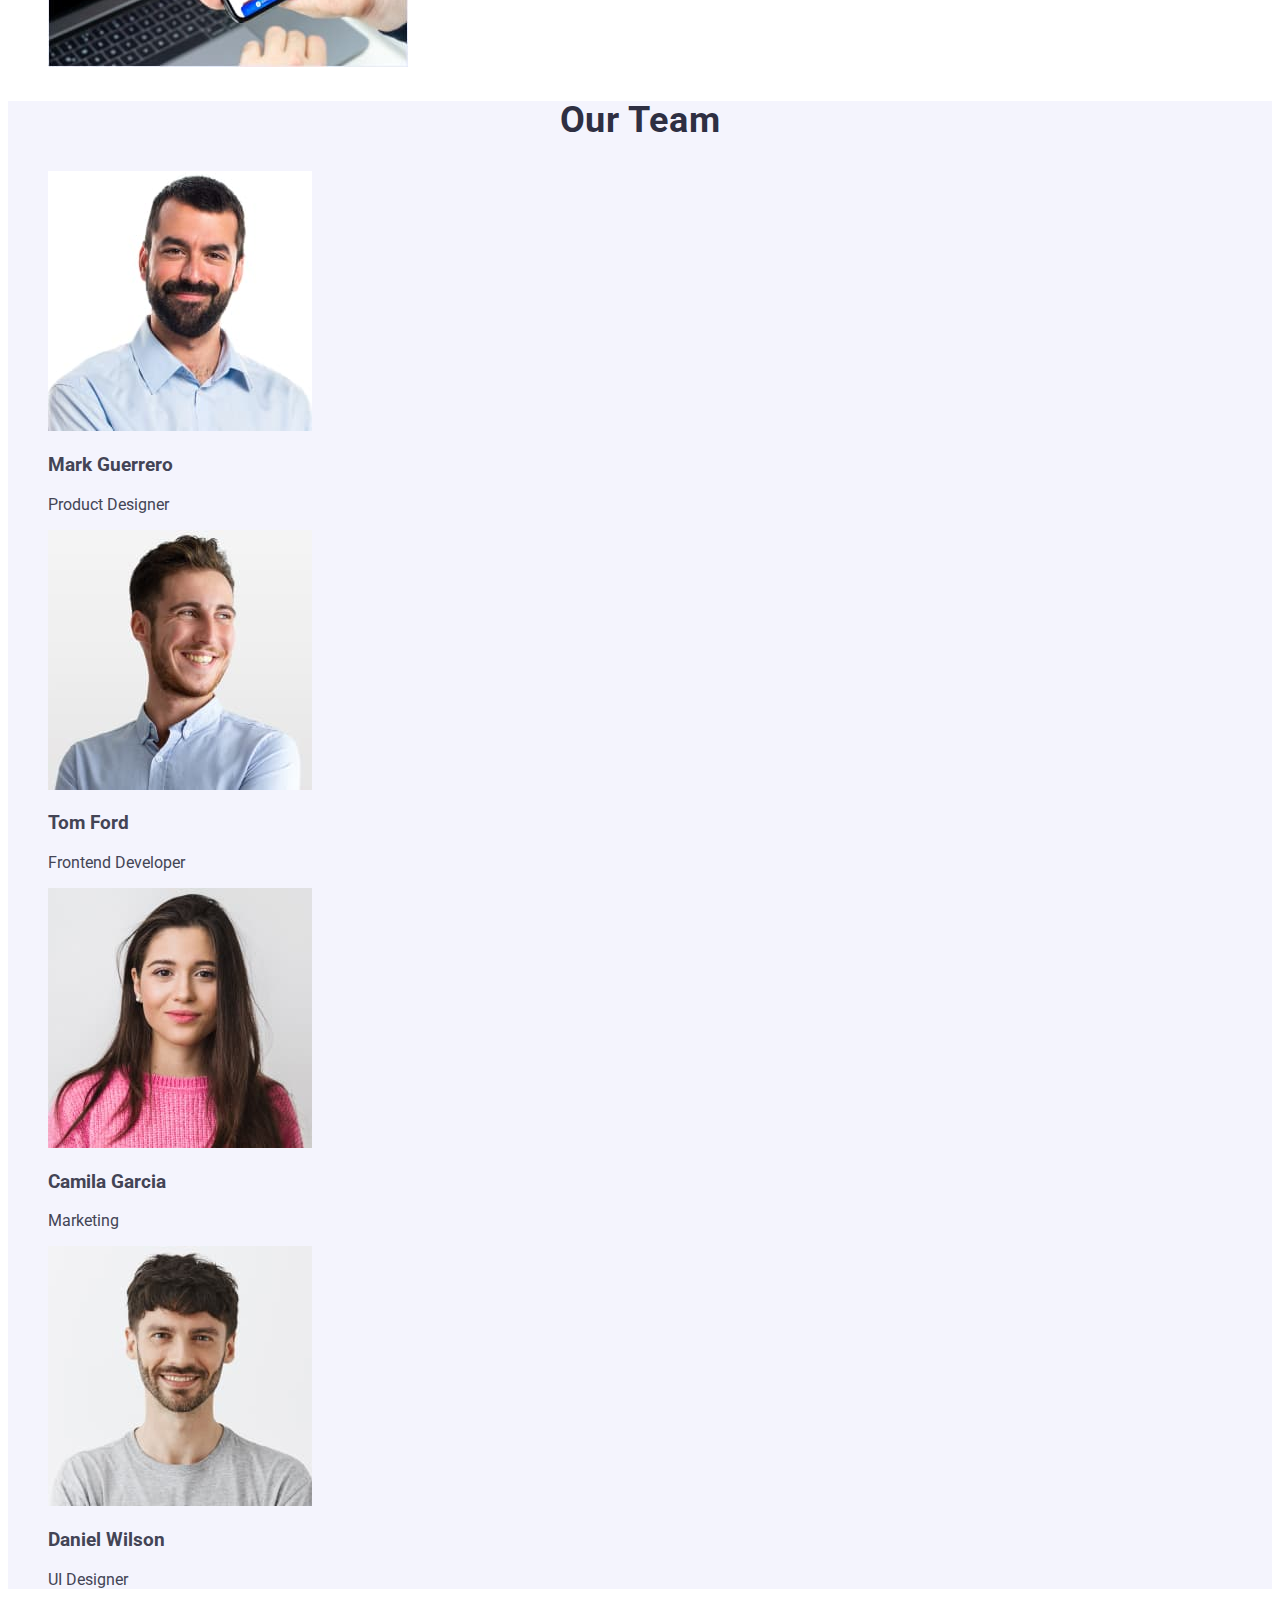
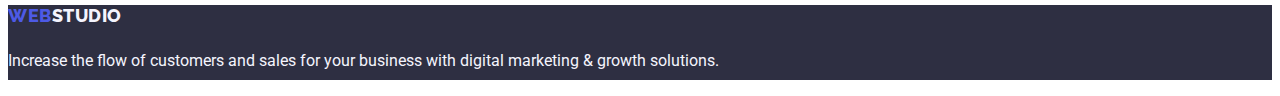
==== commit 6abb4bcd: "summary" ====
--- a/index.html
+++ b/index.html
@@ -18,32 +18,32 @@
 
 
     <!--HEADER -->
-    <header>
+    <header class="header">
+        <a href="./index.html" class="header-logo-link">Web<span class="header-span">Studio</span></a>
+        <nav class="header-nav">
+            <ul class="header-nav-list">
 
-        <nav>
-            <a href="./index.html" class="logo">Web<span class="span">Studio</span></a>
-
-            <ul class="list">
-
-                <li class="item">
-                    <a href="./index.html" class="link">Studio</a>
+                <li class="header-nav-item">
+                    <a href="./index.html" class="header-nav-link">Studio</a>
                 </li>
-                <li class="item">
-                    <a href="portfolio.html" class="link">Portfolio</a>
+                <li class="header-nav-item">
+                    <a href="./portfolio.html" class="header-nav-link">Portfolio</a>
                 </li>
-                <li class="item">
-                    <a href="" class="link">Contacts</a>
+                <li class="header-nav-item">
+                    <a href="" class="header-nav-link">Contacts</a>
                 </li>
 
             </ul>
         </nav>
         <!--Contacts-->
-        <address class="address">
-            <ul class="list">
-                <li class="item"><a href="mailto:info@devstudio.com" class="link">info@devstudio.com</a>
+        <address class="header-address">
+            <ul class="header-address-list">
+                <li class="header-list-item"><a href="mailto:info@devstudio.com"
+                        class="header-address-link">info@devstudio.com</a>
                 </li>
 
-                <li class="item"><a href="tel:+110001111111" class="link">+11 (000) 111-11-11</a>
+                <li class="header-list-item"><a href="tel:+110001111111" class="header-address-link">+11 (000)
+                        111-11-11</a>
                 </li>
 
             </ul>
@@ -166,7 +166,7 @@
 
     <footer class="footer">
 
-        <a href="./index.html" class="logo">Web<span class="span">Studio</span> </a>
+        <a href="./index.html" class="footer-logo-link">Web<span class="footer-span">Studio</span> </a>
 
         <p class="prg">Increase the flow of customers and sales for your business with digital marketing & growth
             solutions.
--- a/css/style.css
+++ b/css/style.css
@@ -15,46 +15,58 @@
   font-family: "Roboto", sans-serif;
   background: #ffffff;
 }
+ul {
+  list-style: none;
+}
 
 /* header */
-.logo {
+
+/* logo */
+.header-logo-link {
+  text-decoration: none;
+}
+.header-logo-link {
   font-family: "Raleway", sans-serif;
   font-weight: 800;
   letter-spacing: 0.03em;
   text-transform: uppercase;
   font-size: 18px;
-  text-decoration: none;
   line-height: 1.17;
   color: var(--primary-batton-color);
 }
-
-.logo > .span {
-  color: var(--primary-text-color);
-}
-/* nav */
-.list {
-  list-style: none;
-}
-.list.item.link {
-  text-decoration: none;
-  font-weight: 500;
-  font-size: 16px;
-  line-height: 1.5;
-  letter-spacing: 0.02em;
-  color: var(--primary-text-color);
-}
-.list.item.link:hover:focus {
-  text-decoration: none;
+.header-span {
+  color: var(--primary-text-color);
+}
+/* navi */
+.header-nav-list {
+  list-style: none;
+}
+.header-nav-item {
+  text-decoration: none;
+}
+.header-nav-link {
+  text-decoration: none;
+  font-weight: 500;
+  font-size: 16px;
+  line-height: 1.5;
+  letter-spacing: 0.02em;
+  color: var(--primary-text-color);
+}
+.header-nav-link:hover,
+:focus {
   color: var(--secondary-link-color);
 }
 /* address */
-.address {
+.header-address {
   font-style: normal;
 }
-.address.list {
-  list-style: none;
-}
-.address.list.item {
+.header-address-list {
+  list-style: none;
+}
+.header-list-item {
+  list-style: none;
+}
+.header-address-link {
   font-style: normal;
   font-weight: 400;
   font-size: 16px;
@@ -62,9 +74,11 @@
   letter-spacing: 0.02em;
   color: var(--accent-text-color);
 }
-.site-address.list.link:hover:focus {
+.header-address-link:hover,
+:focus {
   color: var(--secondary-link-color);
 }
+
 /* hero */
 .hero {
   background: #2e2f42;
@@ -164,7 +178,10 @@
   line-height: 2.4;
   color: var(--accent-footer-color);
 }
-.footer > .logo {
+.footer-logo-link {
+  text-decoration: none;
+}
+.footer-logo-link {
   font-family: "Raleway", sans-serif;
   font-weight: 800;
   font-size: 18px;
@@ -174,15 +191,16 @@
   color: var(--primary-batton-color);
 }
 
-.footer > .logo > .span {
+.footer-span {
   color: var(--accent-footer-color);
 }
-
+/* -------------------- */
+/*  --------------------*/
 /* portfolio */
-.nav-portfolio.list {
-  list-style: none;
-}
-.nav-portfolio.list > .btn {
+.nav-portfolio > .list {
+  list-style: none;
+}
+.nav-portfolio > .list > .btn {
   color: var(--primary-batton-color);
   font-style: inherit;
   font-weight: 500;
@@ -193,28 +211,46 @@
   line-height: 1.5;
   background-color: #f4f4fd;
 }
-.nav-portfolio.list > .btn:hover:focus {
+.nav-portfolio > .list > .btn:hover:focus {
   color: var(--secondary-text-color);
   background-color: #404bbf;
 }
+
 /* article */
-.article > .list {
-  list-style: none;
-}
-.address > .list > .link {
-  text-decoration: none;
-}
-.article > .list > .title {
+.article-button-list {
+  list-style: none;
+}
+.btn {
+  font-family: "Roboto", sans-serif;
+  font-weight: 500;
+  font-size: 16px;
+  line-height: 1.5;
+  letter-spacing: 0.04em;
+  color: var(--primary-batton-color);
+  background-color: var(--accent-footer-color);
+  cursor: pointer;
+}
+.btn:hover,
+:focus {
+  color: var(--secondary-text-color);
+  background-color: #404bbf;
+}
+.artile-list {
+  text-decoration: none;
+}
+.article-item-link {
+  text-decoration: none;
+}
+.article-item-title {
   font-weight: 500;
   font-size: 20px;
   line-height: 1.2;
   letter-spacing: 0.02em;
   color: var(--primary-text-color);
 }
-.article > .list > .prg {
-  font-size: 16px;
-  line-height: 1.5;
-  letter-spacing: 0.02em;
-
-  color: var(--accent-text-color);
-}
+.article-item-prg {
+  font-size: 16px;
+  line-height: 1.5;
+  letter-spacing: 0.02em;
+  color: var(--accent-text-color);
+}
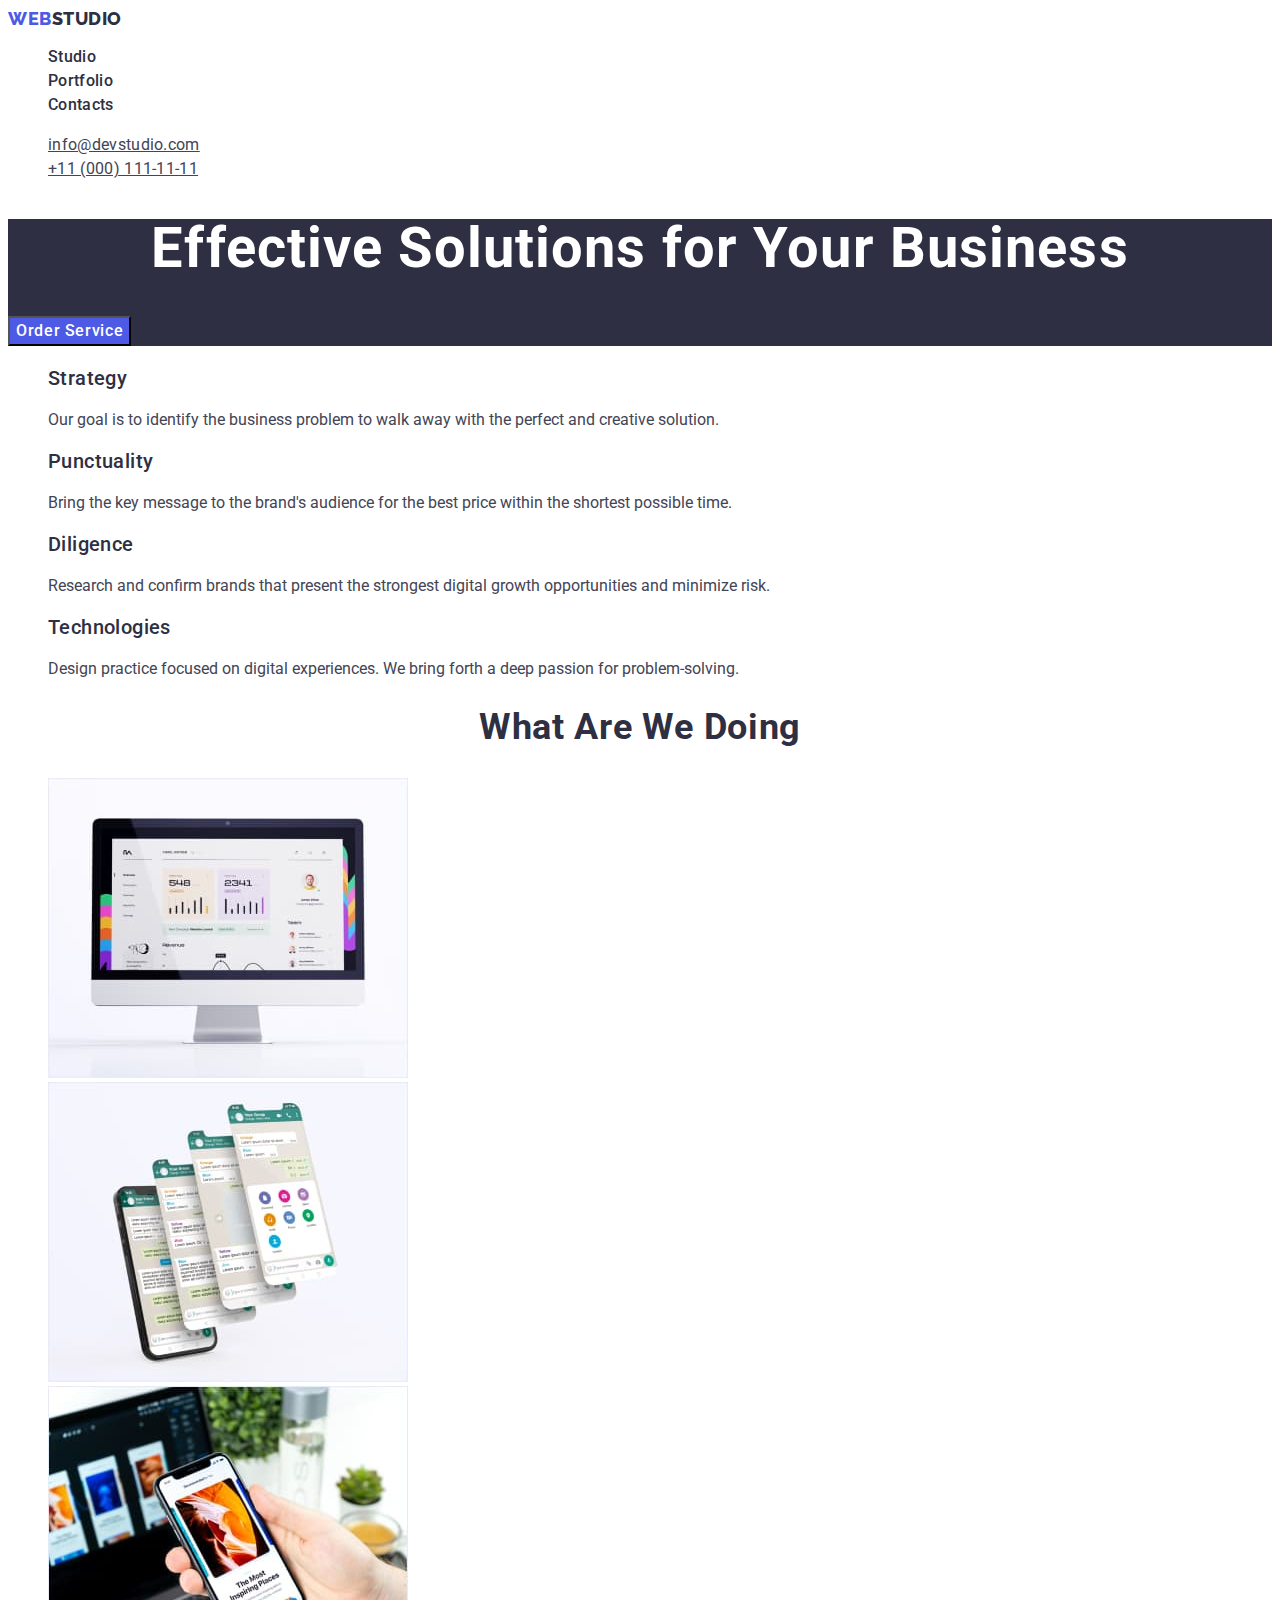
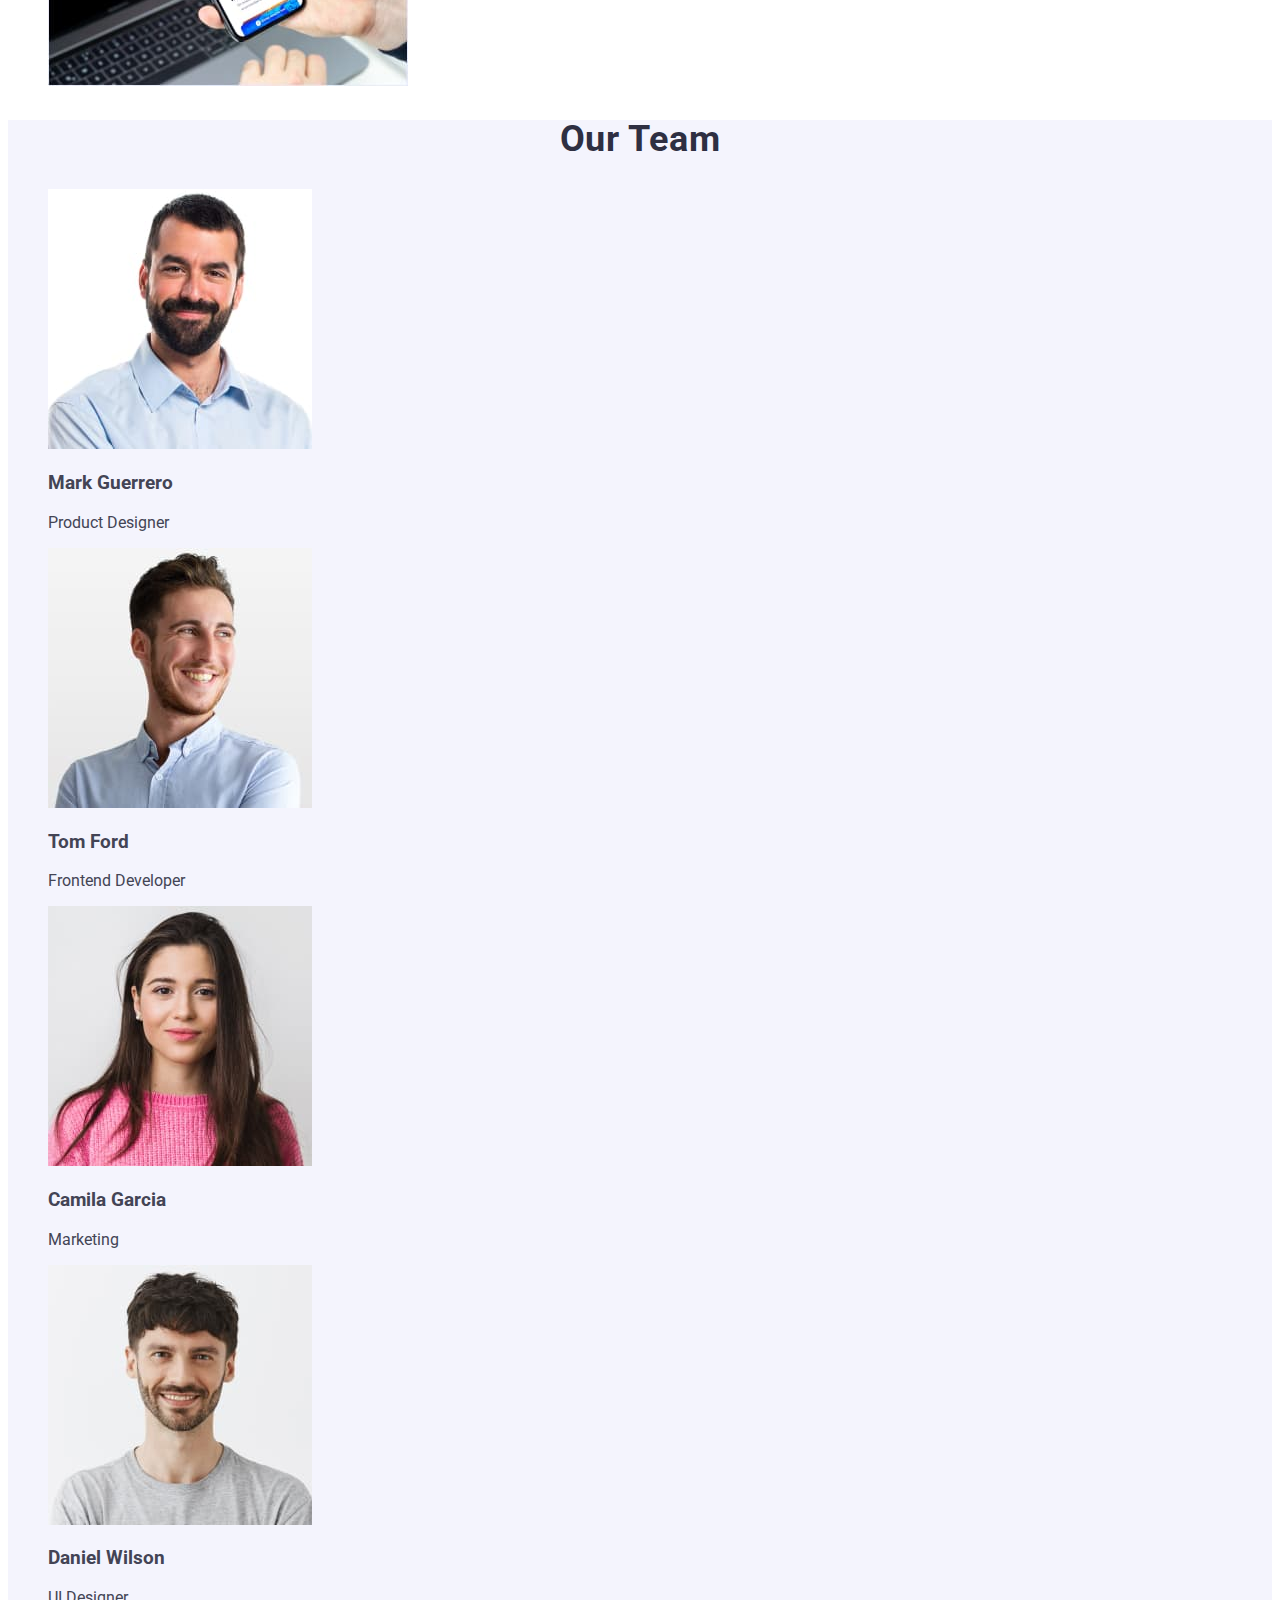
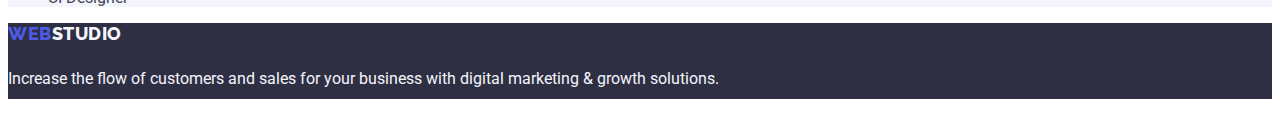
==== commit 64743256: "summ" ====
--- a/index.html
+++ b/index.html
@@ -19,18 +19,18 @@
 
     <!--HEADER -->
     <header class="header">
-        <a href="./index.html" class="header-logo-link">Web<span class="header-span">Studio</span></a>
+        <a href="./index.html" class="header-logo-link link">Web<span class="header-span">Studio</span></a>
         <nav class="header-nav">
             <ul class="header-nav-list">
 
                 <li class="header-nav-item">
-                    <a href="./index.html" class="header-nav-link">Studio</a>
+                    <a href="./index.html" class="header-nav-link link">Studio</a>
                 </li>
                 <li class="header-nav-item">
-                    <a href="./portfolio.html" class="header-nav-link">Portfolio</a>
+                    <a href="./portfolio.html" class="header-nav-link link">Portfolio</a>
                 </li>
                 <li class="header-nav-item">
-                    <a href="" class="header-nav-link">Contacts</a>
+                    <a href="" class="header-nav-link link">Contacts</a>
                 </li>
 
             </ul>
@@ -39,10 +39,10 @@
         <address class="header-address">
             <ul class="header-address-list">
                 <li class="header-list-item"><a href="mailto:info@devstudio.com"
-                        class="header-address-link">info@devstudio.com</a>
+                        class="header-address-link link">info@devstudio.com</a>
                 </li>
 
-                <li class="header-list-item"><a href="tel:+110001111111" class="header-address-link">+11 (000)
+                <li class="header-list-item"><a href="tel:+110001111111" class="header-address-link link">+11 (000)
                         111-11-11</a>
                 </li>
 
@@ -166,7 +166,7 @@
 
     <footer class="footer">
 
-        <a href="./index.html" class="footer-logo-link">Web<span class="footer-span">Studio</span> </a>
+        <a href="./index.html" class="footer-logo-link link">Web<span class="footer-span">Studio</span> </a>
 
         <p class="prg">Increase the flow of customers and sales for your business with digital marketing & growth
             solutions.
--- a/css/style.css
+++ b/css/style.css
@@ -95,7 +95,7 @@
 .adventage.list {
   list-style: none;
 }
-.adventage .list.subject {
+.subject {
   font-weight: 500;
   font-size: 20px;
   line-height: 1.2;
@@ -235,8 +235,8 @@
   color: var(--secondary-text-color);
   background-color: #404bbf;
 }
-.artile-list {
-  text-decoration: none;
+.article-list {
+  list-style: none;
 }
 .article-item-link {
   text-decoration: none;
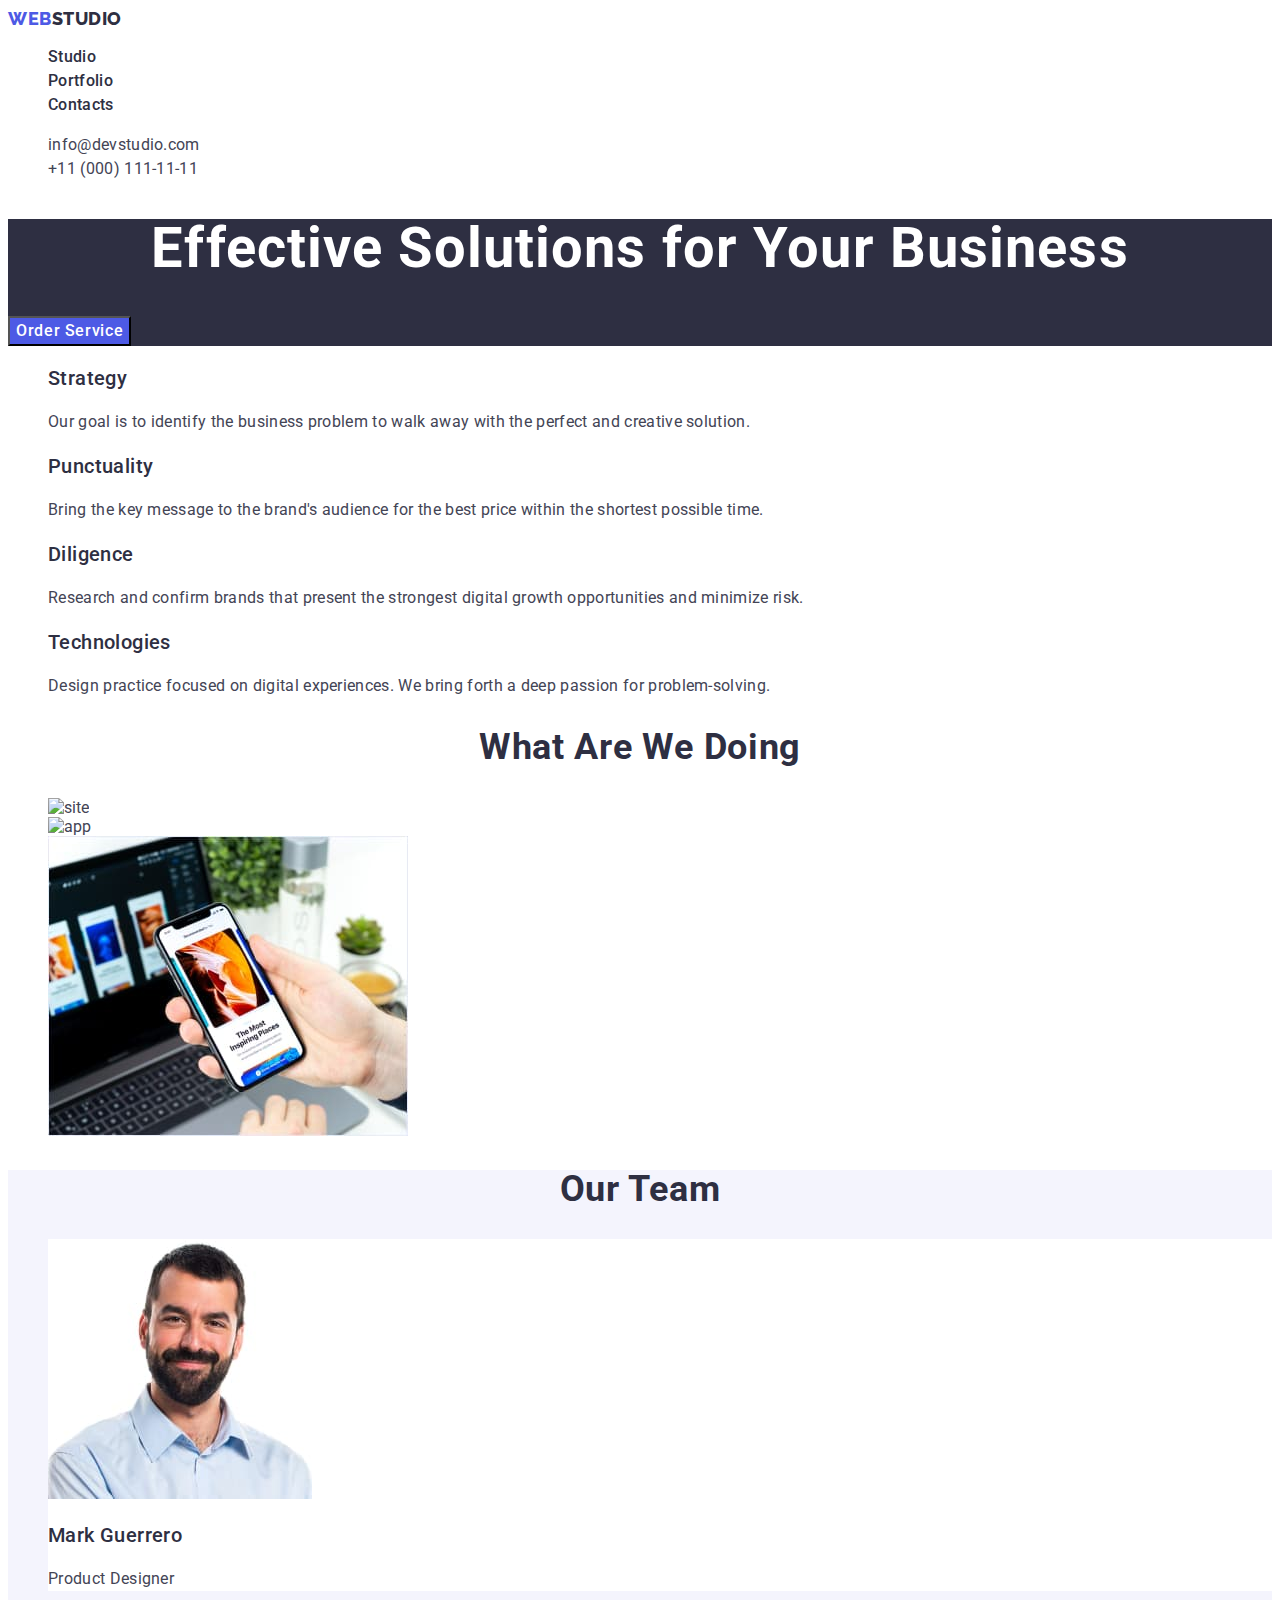
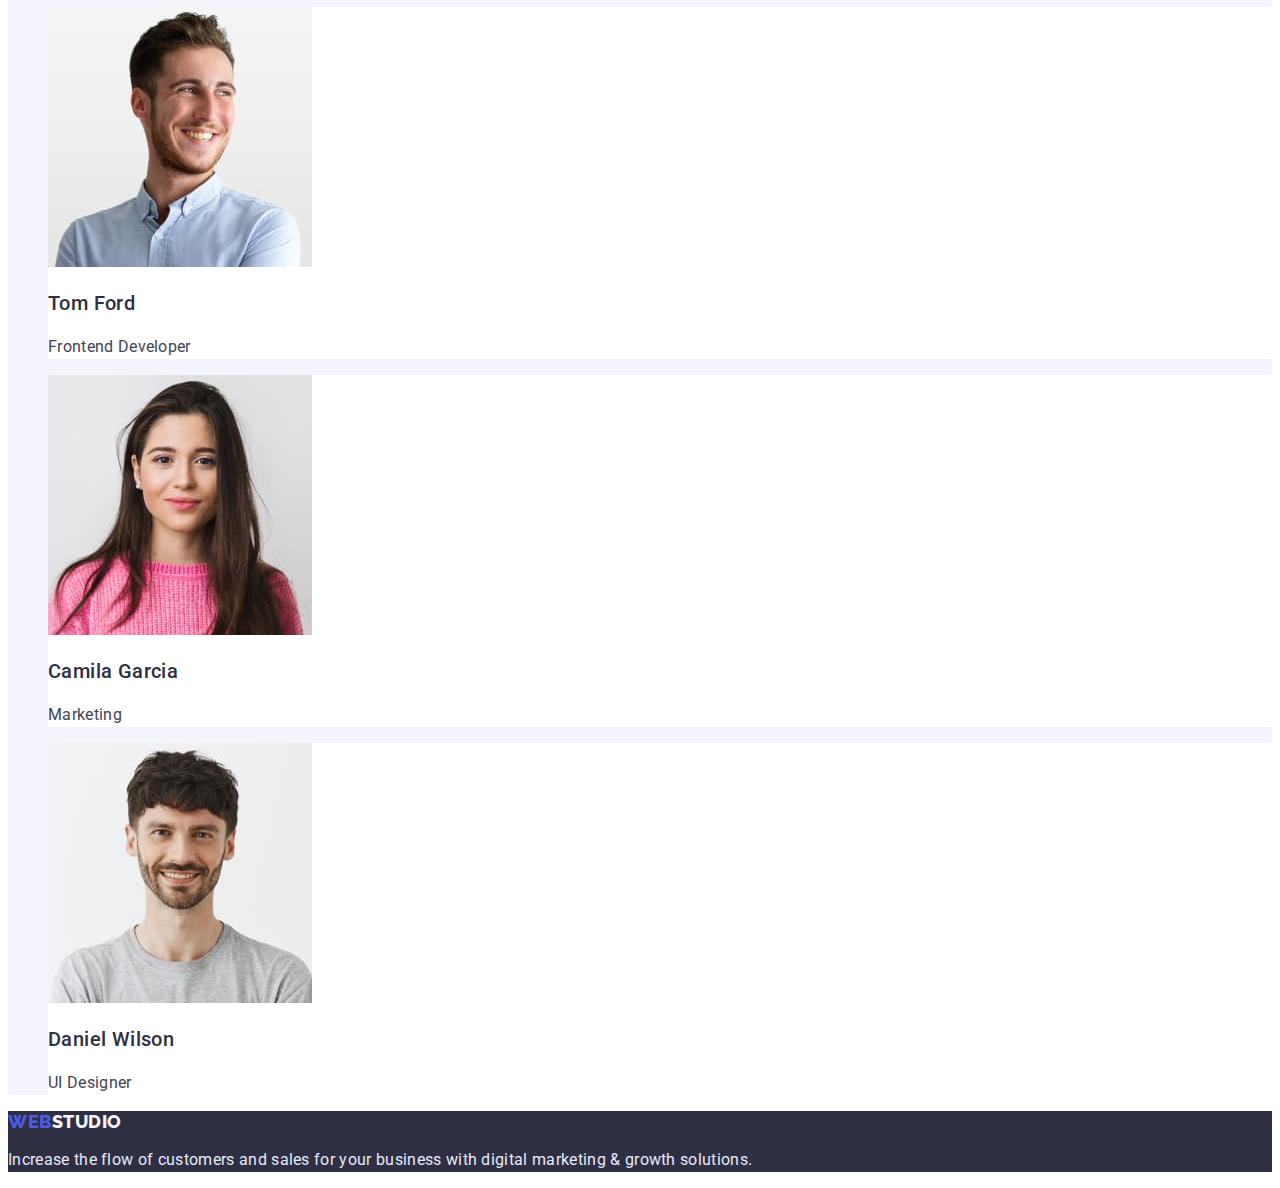
==== commit 894e5b5e: "summary" ====
--- a/index.html
+++ b/index.html
@@ -2,178 +2,133 @@
 <html lang="en">
 
 <head>
-    <meta charset="UTF-8">
-    <meta http-equiv="X-UA-Compatible" content="IE=edge">
-    <meta name="viewport" content="width=device-width, initial-scale=1.0">
-    <title>Студія</title>
-    <link rel="stylesheet" href="./css/style.css">
-    <link rel="preconnect" href="https://fonts.googleapis.com">
-    <link rel="preconnect" href="https://fonts.gstatic.com" crossorigin>
-    <link
-        href="https://fonts.googleapis.com/css2?family=Raleway:wght@800&family=Roboto:wght@400;500;700;900&display=swap"
-        rel="stylesheet">
+  <meta charset="UTF-8" />
+  <meta http-equiv="X-UA-Compatible" content="IE=edge" />
+  <meta name="viewport" content="width=device-width, initial-scale=1.0" />
+  <title>studio</title>
+  <link rel="preconnect" href="https://fonts.googleapis.com" />
+  <link rel="preconnect" href="https://fonts.gstatic.com" crossorigin />
+  <link href="https://fonts.googleapis.com/css2?family=Raleway:wght@800&family=Roboto:wght@400;500;700;900&display=swap" rel="stylesheet" />
+  <link rel="stylesheet" href="./css/style.css" />
 </head>
 
-<body class="body">
+<body>
+  <header>
+    <!-- Navigation -->
+    <nav class="nav">
+      <a class="logo link" href="./index.html">Web<span class="logo-header">Studio</span></a>
+      <ul class="list">
+        <li><a class="nav-link link" href="./index.html">Studio</a></li>
+        <li>
+          <a class="nav-link link" href="./portfolio.html">Portfolio</a>
+        </li>
+        <li><a class="nav-link link" href="">Contacts</a></li>
+      </ul>
+    </nav>
+    <!-- Contacts -->
+    <address class="address">
+      <ul class="list">
+        <li>
+          <a class="address-link link" href="mailto:info@devstudio.com">info@devstudio.com</a>
+        </li>
+        <li>
+          <a class="address-link link" href="tel:+110001111111">+11 (000) 111-11-11</a>
+        </li>
+      </ul>
+    </address>
+  </header>
+  <main>
+    <!-- Hero -->
+    <section class="hero">
+      <h1 class="hero-title">Effective Solutions for Your Business</h1>
+      <button class="button" type="button">Order Service</button>
+    </section>
+    <!-- Advantages -->
+    <section class="advantages">
+      <h2 class="title" hidden>Advantages</h2>
+      <ul class="list">
+        <li>
+          <h3 class="text-title">Strategy</h3>
+          <p class="text">
+            Our goal is to identify the business problem to walk away with the
+            perfect and creative solution.
+          </p>
+        </li>
+        <li>
+          <h3 class="text-title">Punctuality</h3>
+          <p class="text">
+            Bring the key message to the brand's audience for the best price
+            within the shortest possible time.
+          </p>
+        </li>
+        <li>
+          <h3 class="text-title">Diligence</h3>
+          <p class="text">
+            Research and confirm brands that present the strongest digital
+            growth opportunities and minimize risk.
+          </p>
+        </li>
+        <li>
+          <h3 class="text-title">Technologies</h3>
+          <p class="text">
+            Design practice focused on digital experiences. We bring forth a
+            deep passion for problem-solving.
+          </p>
+        </li>
+      </ul>
+    </section>
+    <!-- What are we doing -->
+    <section class="examples">
+      <h2 class="title">What are we doing</h2>
+      <ul class="list">
 
+        <li><img src="./images/pc.jpg" alt="site" width="360" />
+        </li>
 
-    <!--HEADER -->
-    <header class="header">
-        <a href="./index.html" class="header-logo-link link">Web<span class="header-span">Studio</span></a>
-        <nav class="header-nav">
-            <ul class="header-nav-list">
+        <li><img src="./images/tabs.jpg" alt="app" width="360" />
+        </li>
 
-                <li class="header-nav-item">
-                    <a href="./index.html" class="header-nav-link link">Studio</a>
-                </li>
-                <li class="header-nav-item">
-                    <a href="./portfolio.html" class="header-nav-link link">Portfolio</a>
-                </li>
-                <li class="header-nav-item">
-                    <a href="" class="header-nav-link link">Contacts</a>
-                </li>
+        <li>
+          <img src="./images/phone.jpg" alt="desing" width="360" />
+        </li>
 
-            </ul>
-        </nav>
-        <!--Contacts-->
-        <address class="header-address">
-            <ul class="header-address-list">
-                <li class="header-list-item"><a href="mailto:info@devstudio.com"
-                        class="header-address-link link">info@devstudio.com</a>
-                </li>
-
-                <li class="header-list-item"><a href="tel:+110001111111" class="header-address-link link">+11 (000)
-                        111-11-11</a>
-                </li>
-
-            </ul>
-        </address>
-
-    </header>
-
-    <!--Main Content-->
-
-    <main>
-
-
-        <!-- hero -->
-        <section class="hero">
-            <h1 class="hero-title">Effective Solutions for Your Business
-            </h1>
-            <!--Button-->
-
-            <button class="button" type="button">
-                Order Service
-            </button>
-        </section>
-
-
-
-
-
-        <!--adventage -->
-        <section class="adventage">
-            <h2 hidden>features</h2>
-
-            <ul class="list">
-                <li>
-                    <h3 class="subject">Strategy</h3>
-                    <p class="prg">Our goal is to identify the business
-                        problem to walk away with the perfect and creative solution.
-                    </p>
-                </li>
-
-                <li>
-                    <h3 class="subject">Punctuality</h3>
-                    <p class="prg">Bring the key message to the brand's audience for the
-                        best price within the shortest
-                        possible
-                        time.</p>
-                </li>
-
-                <li>
-                    <h3 class="subject">Diligence</h3>
-                    <p class="prg">Research and confirm brands that present the strongest
-                        digital growth opportunities and
-                        minimize
-                        risk.</p>
-                </li>
-
-                <li>
-                    <h3 class="subject">Technologies</h3>
-                    <p class="prg">Design practice focused on digital experiences. We bring
-                        forth a deep passion for
-                        problem-solving.</p>
-                </li>
-
-            </ul>
-
-        </section>
-        <!-- example -->
-        <section class="example">
-            <h2 class="title">What are we doing</h2>
-            <ul class="list">
-                <li><img src="./images/PC.jpg" alt="Personal computer" width="360" height="300">
-                </li>
-
-                <li><img src="./images/TABS.jpg" alt="Tabs smartphone" width="360" height="300">
-                </li>
-
-                <li><img src="./images/SMARTPHONE.jpg" alt="Tabs smartphone" width="360" height="300">
-                </li>
-            </ul>
-        </section>
-
-
-
-
-
-
-        <!-- team-->
-        <section class="team">
-            <h2 class="title">Our Team</h2>
-
-            <ul class="list">
-                <li class="item">
-                    <img src="./images/man.jpg" alt="Man" width="264" height="260">
-                    <h3 class="section-title">Mark Guerrero</h3>
-                    <p class="prg">Product Designer</p>
-                </li>
-
-                <li class="item">
-                    <img src="./images/gay1.jpg" alt="gay1" width="264" height="260">
-                    <h3 class="section-title">Tom Ford</h3>
-                    <p class="prg">Frontend Developer</p>
-                </li>
-
-                <li class="item">
-                    <img src="./images/girl.jpg" alt="Girl" width="264" height="260">
-                    <h3 class="section-title">Camila Garcia</h3>
-                    <p class="prg">Marketing</p>
-                </li>
-
-                <li class="item">
-                    <img src="./images/gay2.jpg" alt="gay2" width="264" height="260">
-                    <h3 class="section-title">Daniel Wilson</h3>
-                    <p class="prg">UI Designer</p>
-                </li>
-
-            </ul>
-
-        </section>
-
-    </main>
-
-    <footer class="footer">
-
-        <a href="./index.html" class="footer-logo-link link">Web<span class="footer-span">Studio</span> </a>
-
-        <p class="prg">Increase the flow of customers and sales for your business with digital marketing & growth
-            solutions.
-        </p>
-
-    </footer>
-
+      </ul>
+    </section>
+    <!-- About team -->
+    <section class="team">
+      <h2 class="title">Our Team</h2>
+      <ul class="list">
+        <li class="card">
+          <img src="./images/man.jpg" alt="photo" width="264" height="260" />
+          <h3 class="text-title">Mark Guerrero</h3>
+          <p class="text">Product Designer</p>
+        </li>
+        <li class="card">
+          <img src="./images/gay-one.jpg" alt="photo" width="264" />
+          <h3 class="text-title">Tom Ford</h3>
+          <p class="text">Frontend Developer</p>
+        </li>
+        <li class="card">
+          <img src="./images/girl.jpg" alt="photo" width="264" />
+          <h3 class="text-title">Camila Garcia</h3>
+          <p class="text">Marketing</p>
+        </li>
+        <li class="card">
+          <img src="./images/gay-two.jpg" alt="photo" width="264" />
+          <h3 class="text-title">Daniel Wilson</h3>
+          <p class="text">UI Designer</p>
+        </li>
+      </ul>
+    </section>
+  </main>
+  <!-- Footer -->
+  <footer class="footer">
+    <a class="logo link" href="./index.html">Web<span class="logo-footer">Studio</span></a>
+    <p class="text">
+      Increase the flow of customers and sales for your business with digital
+      marketing & growth solutions.
+    </p>
+  </footer>
 </body>
 
 </html>--- a/css/style.css
+++ b/css/style.css
@@ -1,256 +1,191 @@
+/**
+  |============================
+  | Basic styles
+  |============================
+*/
 :root {
-  --primary-text-color: #2e2f42;
-  --secondary-text-color: #ffffff;
-  --accent-text-color: #434455;
-  --secondary-link-color: #404bbf;
-  --primary-span-color: #4d5ae5;
-  --accent-footer-color: #f4f4fd;
-  --primary-batton-color: #4d5ae5;
-  --secondary-batton-color: #ffffff;
+  --primary-text-color: #434455;
+  --secondary-text-color: #2e2f42;
+  --third-text-color: #ffffff;
+  --footer-text-color: #e7e9fc;
+  --accent-text-color: #f4f4fd;
+  --logo-text-color: #4d5ae5;
+  --primary-background: #ffffff;
+  --secondary-background: #f4f4fd;
+  --footer-background: #2e2f42;
+  --button-active: #404bbf;
 }
 
-/* body */
 body {
-  color: var(--accent-text-color);
-  font-family: "Roboto", sans-serif;
-  background: #ffffff;
-}
-ul {
-  list-style: none;
+  font-family: 'Roboto', sans-serif;
+  color: var(--primary-text-color);
+  background-color: var(--primary-background);
 }
 
-/* header */
+.list {
+  list-style-type: none;
+}
 
-/* logo */
-.header-logo-link {
+.link {
   text-decoration: none;
 }
-.header-logo-link {
-  font-family: "Raleway", sans-serif;
+
+.hidden {
+  position: absolute;
+  width: 1px;
+  height: 1px;
+  margin: -1px;
+  border: 0;
+  padding: 0;
+
+  white-space: nowrap;
+  clip-path: inset(100%);
+  clip: rect(0 0 0 0);
+  overflow: hidden;
+}
+/**
+  |============================
+  | Header Styles
+  |============================
+*/
+.logo {
+  color: var(--logo-text-color);
+  font-family: 'Raleway', sans-serif;
   font-weight: 800;
+  font-size: 18px;
+  line-height: 1.17;
   letter-spacing: 0.03em;
   text-transform: uppercase;
-  font-size: 18px;
-  line-height: 1.17;
-  color: var(--primary-batton-color);
 }
-.header-span {
-  color: var(--primary-text-color);
+
+.logo-header {
+  color: var(--secondary-text-color);
 }
-/* navi */
-.header-nav-list {
-  list-style: none;
-}
-.header-nav-item {
-  text-decoration: none;
-}
-.header-nav-link {
-  text-decoration: none;
+
+.nav-link {
+  color: var(--secondary-text-color);
   font-weight: 500;
   font-size: 16px;
   line-height: 1.5;
   letter-spacing: 0.02em;
-  color: var(--primary-text-color);
 }
-.header-nav-link:hover,
-:focus {
-  color: var(--secondary-link-color);
+.nav-link:hover,
+.nav-link:focus {
+  color: #404bbf;
 }
-/* address */
-.header-address {
+.address {
   font-style: normal;
 }
-.header-address-list {
-  list-style: none;
-}
-.header-list-item {
-  list-style: none;
-}
-.header-address-link {
-  font-style: normal;
-  font-weight: 400;
+.address-link {
+  color: var(--primary-text-color);
   font-size: 16px;
   line-height: 1.5;
   letter-spacing: 0.02em;
-  color: var(--accent-text-color);
-}
-.header-address-link:hover,
-:focus {
-  color: var(--secondary-link-color);
 }
 
-/* hero */
+.address-link:hover,
+.address-link:focus {
+  color: var(--button-active);
+}
+
+/**
+  |================================
+  | Hero Styles
+  |================================
+*/
 .hero {
-  background: #2e2f42;
+  background-color: var(--footer-background);
 }
-.hero > .hero-title {
-  text-align: center;
-  letter-spacing: 0.02em;
+
+.hero-title {
+  color: var(--third-text-color);
   font-weight: 700;
   font-size: 56px;
   line-height: 1.07;
+  text-align: center;
+  letter-spacing: 0.02em;
+}
+/**
+  |================================
+  | Button Styles
+  |================================
+*/
+.button {
+  font-family: 'Roboto', sans-serif;
+  color: var(--third-text-color);
+  background-color: var(--logo-text-color);
+  font-weight: 500;
+  font-size: 16px;
+  line-height: 1.5;
+  letter-spacing: 0.04em;
+  cursor: pointer;
+}
+
+.button-portfolio {
+  font-family: 'Roboto', sans-serif;
+  color: var(--logo-text-color);
+  background-color: var(--secondary-background);
+  font-weight: 500;
+  font-size: 16px;
+  line-height: 1.5;
+  letter-spacing: 0.04em;
+  cursor: pointer;
+}
+
+.button:hover,
+.button:focus,
+.button-portfolio:hover,
+.button-portfolio:focus {
+  color: var(--third-text-color);
+  background-color: var(--button-active);
+}
+
+.text-title {
   color: var(--secondary-text-color);
-}
-/* adventage */
-.adventage.list {
-  list-style: none;
-}
-.subject {
   font-weight: 500;
   font-size: 20px;
   line-height: 1.2;
   letter-spacing: 0.02em;
+}
+
+.text {
   color: var(--primary-text-color);
+  font-size: 16px;
+  line-height: 1.5;
+  letter-spacing: 0.02em;
 }
-.adventage.prg {
-  font-size: 16px;
-  letter-spacing: 0.02em;
-  line-height: 1.5;
-  color: var(--accent-text-color);
-}
-/* example */
-.example > .title {
-  font-weight: 700;
-  letter-spacing: 0.02em;
-  font-size: 36px;
-  text-align: center;
-  text-transform: capitalize;
-  line-height: 1.11;
-  color: var(--primary-text-color);
-}
-.example.list {
-  list-style: none;
-}
-/* team */
-.team {
-  background: #f4f4fd;
-}
-.team > .title {
-  font-weight: 700;
+
+.title {
+  color: var(--secondary-text-color);
   font-size: 36px;
   line-height: 1.11;
   text-align: center;
   letter-spacing: 0.02em;
   text-transform: capitalize;
-  color: var(--primary-text-color);
-}
-.team.list {
-  list-style: none;
-}
-.team.list.item {
-  background-color: #ffffff;
-}
-.team > .section-title {
-  font-weight: 500;
-  font-size: 20px;
-  line-height: 1.2;
-  letter-spacing: 0.02em;
-  color: var(--primary-text-color);
-}
-.team > .prg {
-  font-size: 16px;
-  line-height: 1.5;
-  letter-spacing: 0.02em;
-  color: var(--accent-text-color);
-}
-/* button */
-.hero > .button {
-  font-family: "Roboto", sans-serif;
-  font-weight: 500;
-  letter-spacing: 0.04em;
-  cursor: pointer;
-  font-style: inherit;
-  font-size: 16px;
-  line-height: 1.5;
-  background-color: var(--primary-span-color);
-  color: var(--secondary-text-color);
-}
-.hero > .button:hover:focus {
-  background: #404bbf;
 }
 
-/* footer */
-.footer {
-  background: #2e2f42;
-}
-.footer > .prg {
-  font-size: 16px;
-  line-height: 2.4;
-  color: var(--accent-footer-color);
-}
-.footer-logo-link {
-  text-decoration: none;
-}
-.footer-logo-link {
-  font-family: "Raleway", sans-serif;
-  font-weight: 800;
-  font-size: 18px;
-  line-height: 1.17;
-  letter-spacing: 0.03em;
-  text-transform: uppercase;
-  color: var(--primary-batton-color);
+.team {
+  background-color: var(--secondary-background);
 }
 
-.footer-span {
-  color: var(--accent-footer-color);
-}
-/* -------------------- */
-/*  --------------------*/
-/* portfolio */
-.nav-portfolio > .list {
-  list-style: none;
-}
-.nav-portfolio > .list > .btn {
-  color: var(--primary-batton-color);
-  font-style: inherit;
-  font-weight: 500;
-  letter-spacing: 0.04em;
-  font-family: "Roboto", sans-serif;
-  font-size: 16px;
-  cursor: pointer;
-  line-height: 1.5;
-  background-color: #f4f4fd;
-}
-.nav-portfolio > .list > .btn:hover:focus {
-  color: var(--secondary-text-color);
-  background-color: #404bbf;
+.card {
+  background-color: var(--primary-background);
 }
 
-/* article */
-.article-button-list {
-  list-style: none;
+/**
+  |================================
+  | Footer Styles
+  |================================
+*/
+
+.footer {
+  background-color: var(--footer-background);
 }
-.btn {
-  font-family: "Roboto", sans-serif;
-  font-weight: 500;
-  font-size: 16px;
-  line-height: 1.5;
-  letter-spacing: 0.04em;
-  color: var(--primary-batton-color);
-  background-color: var(--accent-footer-color);
-  cursor: pointer;
+
+.logo-footer {
+  color: #f4f4fd;
 }
-.btn:hover,
-:focus {
-  color: var(--secondary-text-color);
-  background-color: #404bbf;
-}
-.article-list {
-  list-style: none;
-}
-.article-item-link {
-  text-decoration: none;
-}
-.article-item-title {
-  font-weight: 500;
-  font-size: 20px;
-  line-height: 1.2;
-  letter-spacing: 0.02em;
-  color: var(--primary-text-color);
-}
-.article-item-prg {
-  font-size: 16px;
-  line-height: 1.5;
-  letter-spacing: 0.02em;
-  color: var(--accent-text-color);
-}
+
+.footer .text {
+  color: var(--footer-text-color);
+}